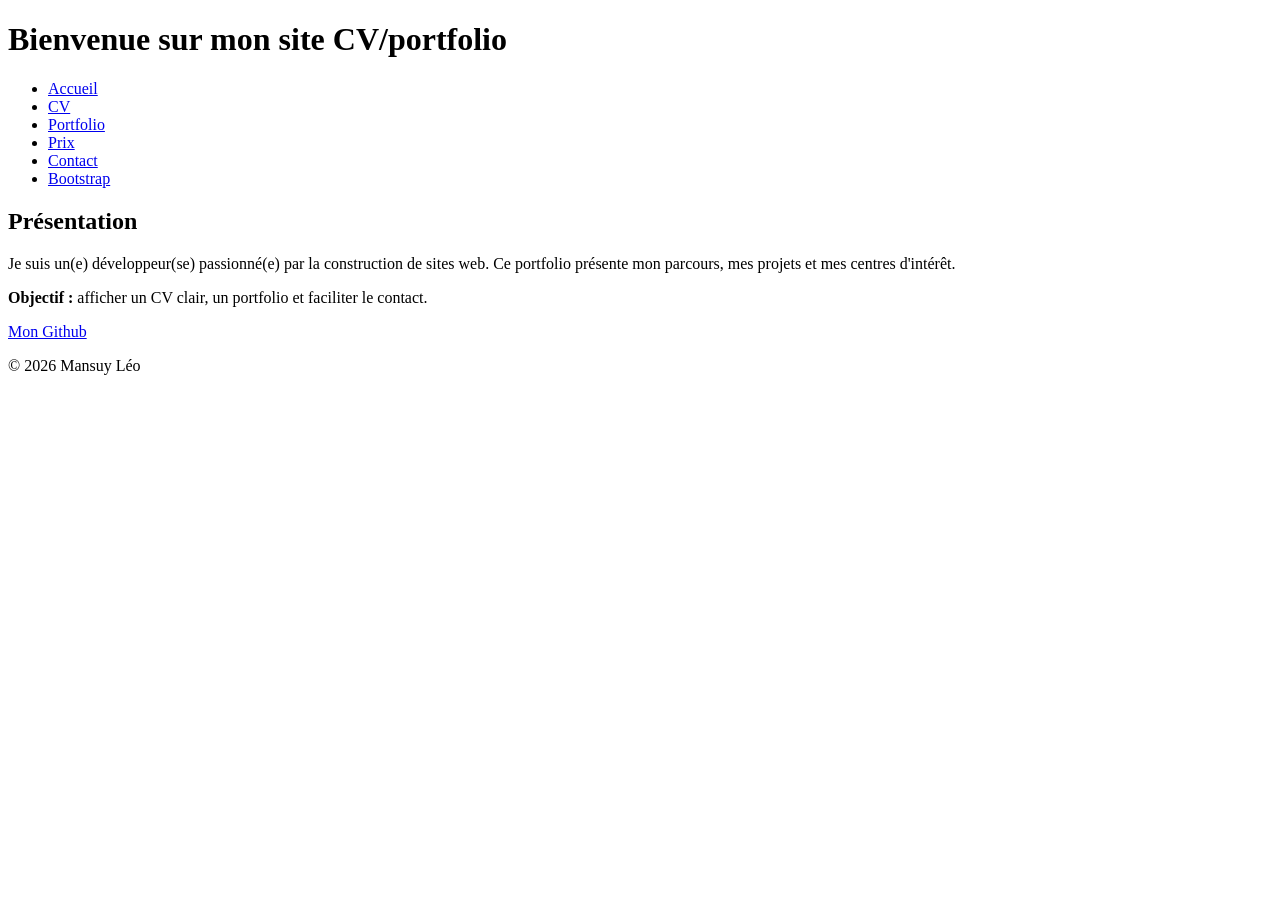
==== index.html @ 722bcb92 "description" ====
<!DOCTYPE html>
<html lang="fr">
<head>
  <meta charset="UTF-8">
  <meta name="viewport" content="width=device-width, initial-scale=1.0">
  <title>Accueil | CV Portfolio</title>
  <link rel="icon" href="img/favicon.jpg" type="image/jpeg">
</head>
<body>
  <!-- Page d'accueil du site CV/portfolio -->
  <header>
    <h1>Bienvenue sur mon site CV/portfolio</h1>
  </header>

  <nav>
    <ul>
      <li><a href="index.html">Accueil</a></li>
      <li><a href="cv.html">CV</a></li>
      <li><a href="portfolio.html">Portfolio</a></li>
      <li><a href="price.html">Prix</a></li>
      <li><a href="contact.html">Contact</a></li>
      <li><a href="bootstrap.html">Bootstrap</a></li>
    </ul>
  </nav>

  <main>
    <section>
      <h2>Présentation</h2>
      <p>Je suis un(e) développeur(se) passionné(e) par la construction de sites web. Ce portfolio présente mon parcours, mes projets et mes centres d'intérêt.</p>
      <p><strong>Objectif :</strong> afficher un CV clair, un portfolio et faciliter le contact.</p>
      <p><a href="https://github.com/MansuyLeo">Mon Github</a></p>
    </section>
  </main>

  <footer>
    <p>© 2026 Mansuy Léo</p>
  </footer>
</body>
</html>
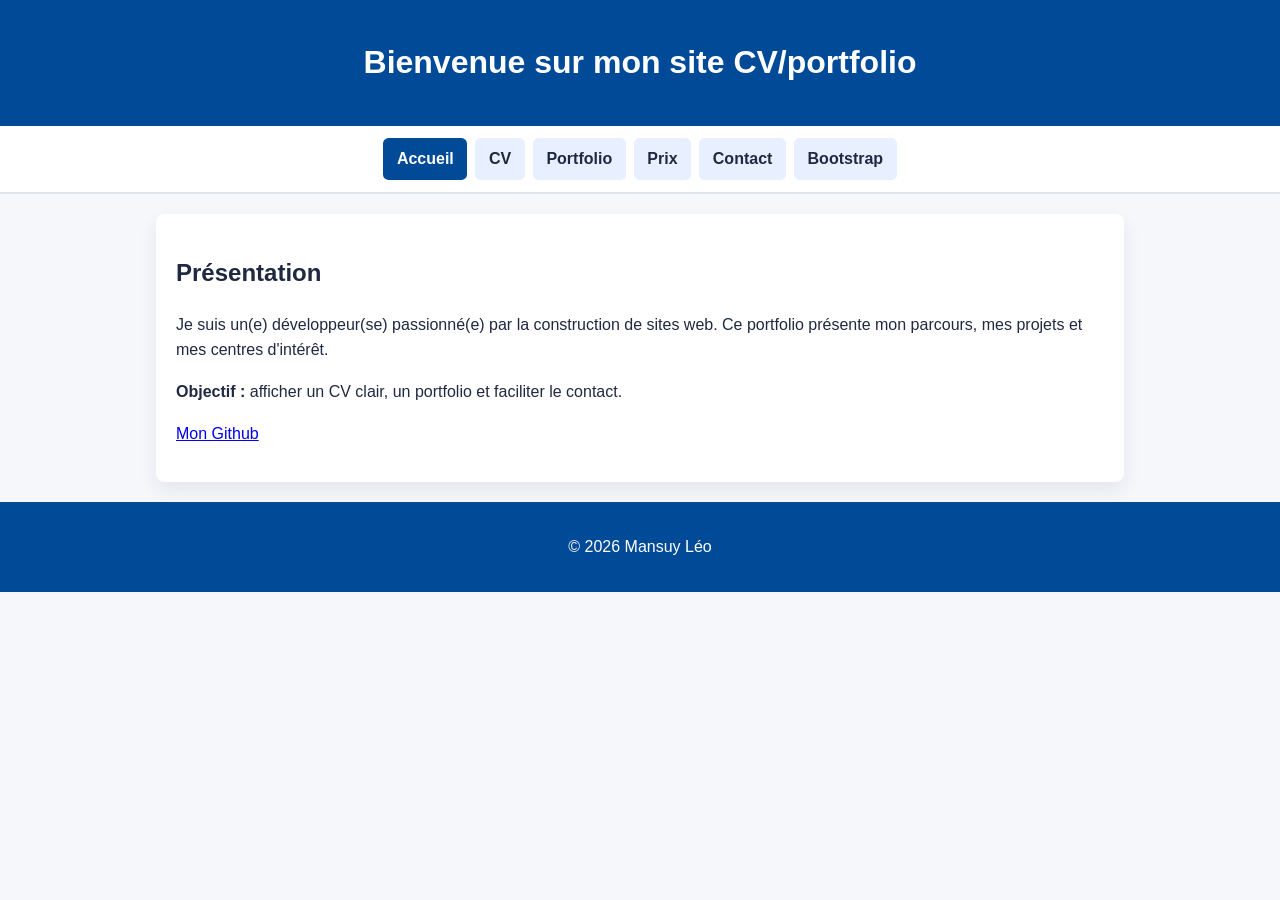
==== commit ff149491: "Ajout du menu + footer dynamiques en JS + fichiers partiels" ====
--- a/index.html
+++ b/index.html
@@ -5,6 +5,7 @@
   <meta name="viewport" content="width=device-width, initial-scale=1.0">
   <title>Accueil | CV Portfolio</title>
   <link rel="icon" href="img/favicon.jpg" type="image/jpeg">
+  <link rel="stylesheet" href="styles.css">
 </head>
 <body>
   <!-- Page d'accueil du site CV/portfolio -->
@@ -12,16 +13,7 @@
     <h1>Bienvenue sur mon site CV/portfolio</h1>
   </header>
 
-  <nav>
-    <ul>
-      <li><a href="index.html">Accueil</a></li>
-      <li><a href="cv.html">CV</a></li>
-      <li><a href="portfolio.html">Portfolio</a></li>
-      <li><a href="price.html">Prix</a></li>
-      <li><a href="contact.html">Contact</a></li>
-      <li><a href="bootstrap.html">Bootstrap</a></li>
-    </ul>
-  </nav>
+  <nav id="site-nav" aria-label="Navigation principale"></nav>
 
   <main>
     <section>
@@ -32,8 +24,7 @@
     </section>
   </main>
 
-  <footer>
-    <p>© 2026 Mansuy Léo</p>
-  </footer>
+  <footer id="site-footer"></footer>
+  <script src="include.js"></script>
 </body>
 </html>
--- a/styles.css
+++ b/styles.css
@@ -0,0 +1,115 @@
+/* styles.css pour CV Portfolio */
+
+/* Global reset de placements et comparaison de taille sur tous les éléments */
+* {
+  box-sizing: border-box;
+}
+
+/* Style global du body : typographie, couleurs de fond et interlignes */
+body {
+  margin: 0;
+  font-family: "Segoe UI", Tahoma, Geneva, Verdana, sans-serif;
+  background: #f5f7fb;
+  color: #1f2941;
+  line-height: 1.6;
+}
+
+/* En-tête et pied de page avec couleur de fond identique et texte centré */
+header, footer {
+  background: #004a97;
+  color: white;
+  text-align: center;
+  padding: 1rem;
+}
+
+/* Barre de navigation blanche avec bordure inférieure */
+nav {
+  background: #ffffff;
+  border-bottom: 2px solid #e0e4ee;
+}
+
+/* Menu horizontal centré, sans puces et espacement entre items */
+nav ul {
+  display: flex;
+  flex-wrap: wrap;
+  justify-content: center;
+  gap: 0.5rem;
+  list-style: none;
+  margin: 0;
+  padding: 0.75rem;
+}
+
+/* Style des liens de navigation : bouton clean avec arrondi */
+nav a {
+  display: block;
+  text-decoration: none;
+  color: #1f2941;
+  background: #e8efff;
+  padding: 0.5rem 0.85rem;
+  border-radius: 0.35rem;
+  font-weight: 600;
+}
+
+/* Effet hover sur les liens de navigation */
+nav a:hover {
+  background: #c7d9ff;
+}
+
+/* Etat actif du lien du menu */
+nav a.active {
+  background: #004a97;
+  color: #ffffff;
+}
+
+/* Conteneur principal centré avec largeur max et marges */
+main {
+  max-width: 1000px;
+  margin: 1.25rem auto;
+  padding: 0 1rem;
+}
+
+/* Style des sections : fond blanc, ombre, arrondi */
+section {
+  background: white;
+  border-radius: 0.5rem;
+  box-shadow: 0 8px 18px rgba(31, 41, 65, 0.08);
+  padding: 1.25rem;
+}
+
+/* Blocs article : séparation visuelle et espacement bas */
+article {
+  margin-bottom: 1rem;
+  padding-bottom: 1rem;
+  border-bottom: 1px dashed #d8dded;
+}
+
+/* Dernier article sans bord bas doublon */
+article:last-child {
+  border-bottom: none;
+  margin-bottom: 0;
+  padding-bottom: 0;
+}
+
+/* Titres d'articles accentués en bleu foncé */
+article h3 {
+  color: #00346f;
+  margin-bottom: 0.5rem;
+}
+
+/* Images responsives et bien disposées dans chaque article */
+article img {
+  max-width: 100%;
+  height: auto;
+  border-radius: 0.4rem;
+  display: block;
+  margin: 0.5rem 0;
+}
+
+/* Adaptation mobile pour menu de navigation vertical */
+@media (max-width: 640px) {
+  nav ul {
+    flex-direction: column;
+    align-items: stretch;
+  }
+}
+
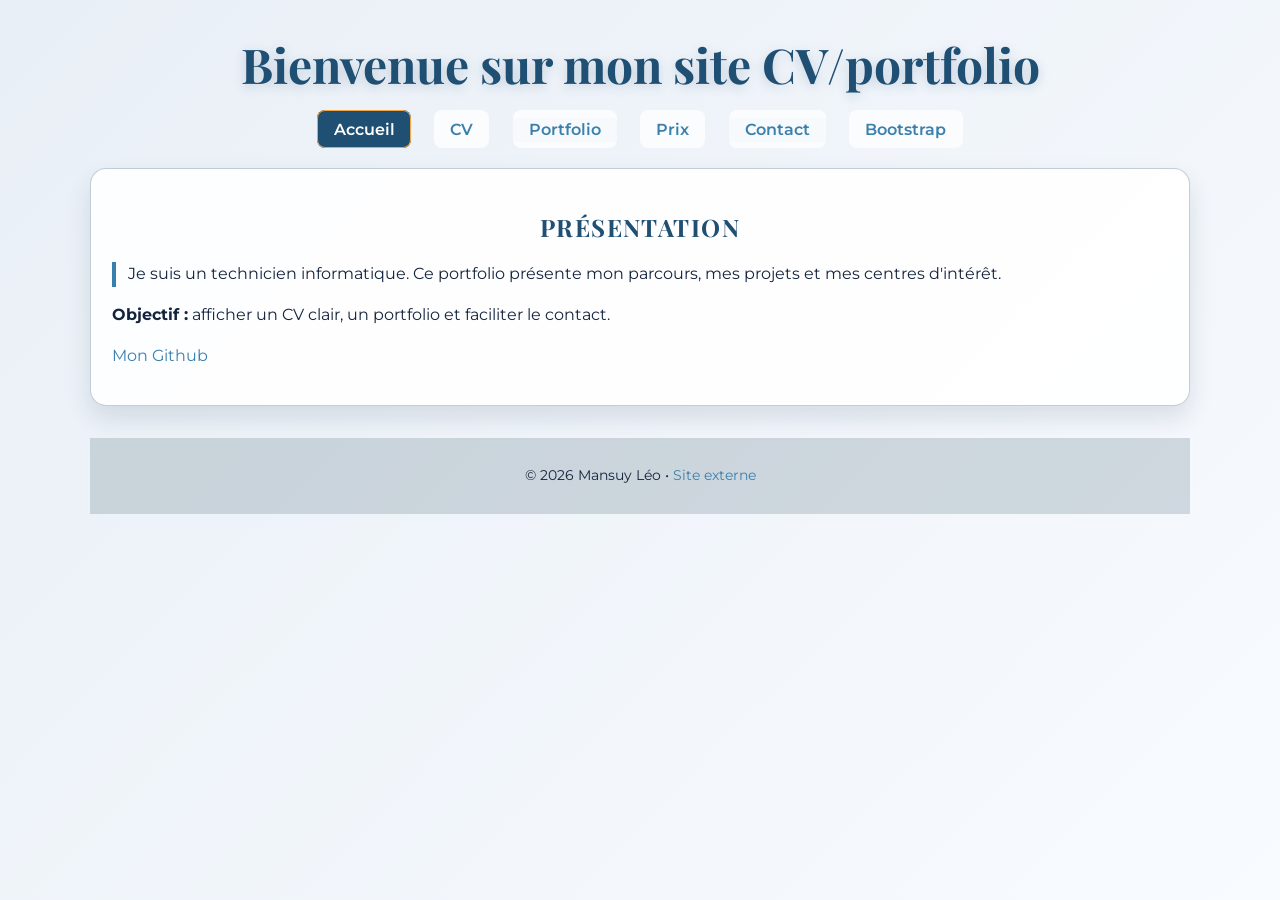
==== commit 96053e92: "day 2 tp fil rouge, css customizations" ====
--- a/index.html
+++ b/index.html
@@ -5,7 +5,7 @@
   <meta name="viewport" content="width=device-width, initial-scale=1.0">
   <title>Accueil | CV Portfolio</title>
   <link rel="icon" href="img/favicon.jpg" type="image/jpeg">
-  <link rel="stylesheet" href="styles.css">
+  <link rel="stylesheet" href="css/style.css">
 </head>
 <body>
   <!-- Page d'accueil du site CV/portfolio -->
@@ -18,7 +18,7 @@
   <main>
     <section>
       <h2>Présentation</h2>
-      <p>Je suis un(e) développeur(se) passionné(e) par la construction de sites web. Ce portfolio présente mon parcours, mes projets et mes centres d'intérêt.</p>
+      <p>Je suis un technicien informatique. Ce portfolio présente mon parcours, mes projets et  mes centres d'intérêt.</p>
       <p><strong>Objectif :</strong> afficher un CV clair, un portfolio et faciliter le contact.</p>
       <p><a href="https://github.com/MansuyLeo">Mon Github</a></p>
     </section>
@@ -27,4 +27,4 @@
   <footer id="site-footer"></footer>
   <script src="include.js"></script>
 </body>
-</html>+</html>
--- a/css/style.css
+++ b/css/style.css
@@ -0,0 +1,292 @@
+﻿/* Global identity styles */
+@import url('https://fonts.googleapis.com/css2?family=Montserrat:wght@300;400;500;600;700&family=Playfair+Display:wght@400;500;600;700&display=swap');
+
+:root {
+  --bg-from: #e9eff6;
+  --bg-to: #f8fbff;
+  --text-main: #14243d;
+  --text-muted: #556b81;
+  --brand-primary: #1f4f73;
+  --brand-secondary: #3b80ad;
+  --brand-accent: #f2a545;
+  --card-bg: rgba(255, 255, 255, 0.9);
+  --border-soft: rgba(58, 89, 118, 0.3);
+  --shadow-soft: 0 12px 25px rgba(19, 40, 62, 0.12);
+}
+
+* {
+  box-sizing: border-box;
+}
+
+html, body {
+  margin: 0;
+  padding: 0;
+  min-height: 100%;
+  scroll-behavior: smooth;
+}
+
+body {
+  font-family: 'Montserrat', Arial, Helvetica, sans-serif;
+  color: var(--text-main);
+  background: linear-gradient(135deg, var(--bg-from), var(--bg-to));
+  line-height: 1.55;
+  padding: 1.2rem;
+}
+
+/* Scrollbar custom */
+*::-webkit-scrollbar {
+  width: 12px;
+}
+*::-webkit-scrollbar-track {
+  background: rgba(229, 239, 248, 0.85);
+  border-radius: 999px;
+}
+*::-webkit-scrollbar-thumb {
+  background: rgba(62, 134, 181, 0.78);
+  border-radius: 999px;
+  border: 3px solid rgba(229, 239, 248, 0.8);
+}
+*::-webkit-scrollbar-thumb:hover {
+  background: rgba(62, 134, 181, 1);
+}
+
+* {
+  scrollbar-color: rgba(62, 134, 181, 0.8) rgba(229, 239, 248, 0.85);
+  scrollbar-width: thin;
+}
+
+main,
+header,
+footer {
+  width: min(100%, 1100px);
+  margin: 0 auto;
+}
+
+header h1 {
+  font-family: 'Playfair Display', serif;
+  font-size: clamp(2rem, 5vw, 3rem);
+  color: var(--brand-primary);
+  text-align: center;
+  margin: 0.5rem 0 1rem;
+  text-shadow: 0 3px 12px rgba(31, 70, 108, 0.2);
+}
+
+h1, h2, h3, h4, h5, h6 {
+  font-family: 'Playfair Display', serif;
+  color: var(--brand-primary);
+  margin-top: 1.2rem;
+  margin-bottom: 0.6rem;
+}
+
+p, li, label, input, button {
+  color: var(--text-main);
+}
+
+a {
+  color: var(--brand-secondary);
+  text-decoration: none;
+  transition: color .2s ease;
+}
+
+a:hover, a:focus {
+  color: var(--brand-accent);
+  text-decoration: underline;
+}
+
+nav {
+  margin: 0 auto 1.2rem;
+}
+
+nav ul {
+  padding: 0;
+  margin: 0;
+  text-align: center;
+}
+
+nav li {
+  display: inline-block;
+  margin: 0 0.6rem;
+}
+
+nav a {
+  font-weight: 600;
+  padding: 0.55rem 0.95rem;
+  border-radius: 0.5rem;
+  border: 1px solid transparent;
+  background: rgba(255,255,255,0.75);
+  transition: all 0.2s ease;
+}
+
+nav a:hover,
+nav a:focus {
+  background: var(--brand-secondary);
+  color: #fff;
+  text-decoration: none;
+}
+
+nav a.active,
+nav a[aria-current='page'] {
+  color: #fff;
+  background: var(--brand-primary);
+  border-color: var(--brand-accent);
+}
+
+section {
+  margin: 1.6rem auto;
+  padding: 1.3rem;
+  background: var(--card-bg);
+  border: 1px solid var(--border-soft);
+  border-radius: 1rem;
+  box-shadow: var(--shadow-soft);
+}
+
+section h2 {
+  text-align: center;
+  text-transform: uppercase;
+  letter-spacing: 0.06em;
+}
+
+.jump {
+  display: inline-block;
+  margin-bottom: 0.8rem;
+  color: var(--brand-primary);
+  font-weight: 600;
+  text-decoration: underline;
+}
+
+.jump:hover,
+.jump:focus {
+  color: var(--brand-secondary);
+}
+
+section p,
+section ul,
+section li {
+  text-align: left;
+}
+
+section ul {
+  margin: 0.7rem 0;
+  padding-left: 1.2rem;
+}
+
+section ul li {
+  padding: 0.35rem 0;
+  margin-bottom: 0.35rem;
+  line-height: 1.45;
+}
+
+section > p:first-of-type {
+  border-left: 4px solid var(--brand-secondary);
+  padding-left: 0.75rem;
+}
+
+ul li:nth-child(odd) {
+  background-color: rgba(59, 128, 173, 0.08);
+}
+
+section article {
+  border: 1px solid var(--border-soft);
+  padding: 0.95rem;
+  margin: 0 0 1rem;
+  border-radius: 0.65rem;
+  background: rgba(255, 255, 255, 0.95);
+  box-shadow: 0 8px 18px rgba(24, 46, 72, 0.13);
+  max-width: 770px;
+}
+
+section.portfolio-section {
+  align-items: center;
+}
+
+section.portfolio-section article {
+  width: 90%;
+  max-width: 760px;
+  margin: 0 auto 1rem;
+}
+
+section.portfolio-section article img {
+  width: 100%;
+  max-width: 700px;
+  height: auto;
+  display: block;
+  margin: 0.6rem auto;
+  border-radius: 0.5rem;
+}
+
+section article img {
+  width: 100%;
+  height: auto;
+  display: block;
+  border-radius: 0.5rem;
+  margin: 0.6rem 0;
+}
+
+section.portfolio-section article img {
+  max-width: 720px;
+  margin: 0.6rem auto;
+}
+
+/* Classe étrange mais utile */
+.banana {
+  display: inline-block;
+  border: 2px dashed var(--brand-accent);
+  background-color: rgba(242, 165, 69, 0.12);
+  padding: 0.4rem 0.75rem;
+  border-radius: 0.45rem;
+  color: var(--brand-primary);
+  font-weight: 700;
+}
+
+.pixel {
+  font-family: monospace;
+  letter-spacing: 0.07em;
+}
+
+.zen {
+  font-style: italic;
+  color: var(--text-muted);
+}
+
+input, textarea, button {
+  font-family: 'Montserrat', Arial, sans-serif;
+}
+
+button:hover {
+  background-color: var(--brand-secondary);
+  color: #fff;
+  cursor: pointer;
+}
+
+/* Sélecteurs avancés */
+section.experiences ul li::before {
+  content: "💼";
+  margin-right: 0.5rem;
+}
+
+section:not(.experiences) > h2 {
+  text-transform: uppercase;
+}
+
+article h3 + p {
+  margin-top: 0.3rem;
+}
+
+footer {
+  margin-top: 2rem;
+  padding: 0.8rem 1rem;
+  background: rgba(38, 70, 83, 0.18);
+  color: var(--text-muted);
+  font-size: 0.88em;
+  text-align: center;
+}
+
+footer a {
+  color: var(--brand-secondary);
+}
+
+footer a:hover,
+footer a:focus {
+  color: var(--brand-accent);
+  text-decoration: underline;
+}
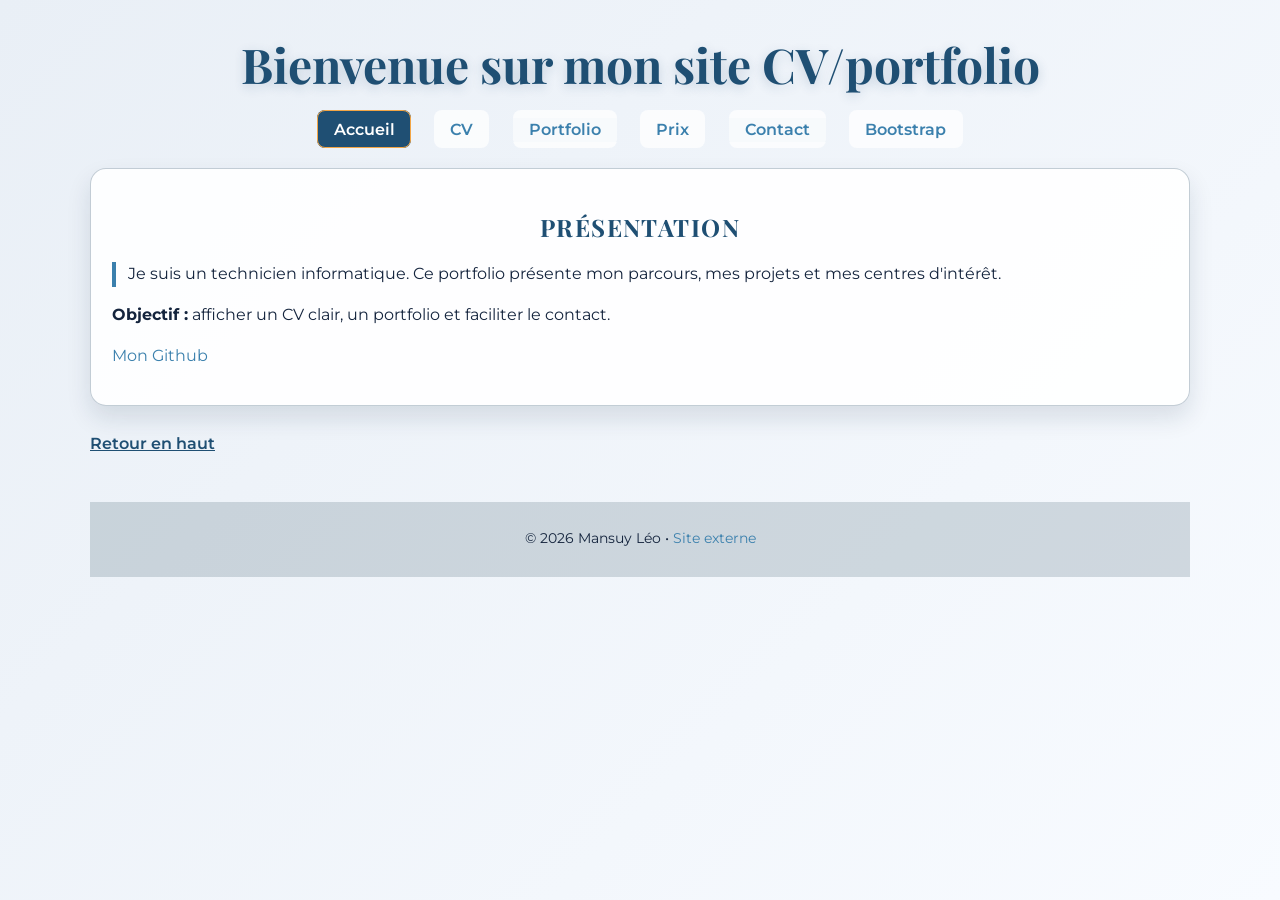
==== commit bd30e8f2: "day 2 add top anchor on all pages" ====
--- a/index.html
+++ b/index.html
@@ -7,7 +7,7 @@
   <link rel="icon" href="img/favicon.jpg" type="image/jpeg">
   <link rel="stylesheet" href="css/style.css">
 </head>
-<body>
+<body id="top">
   <!-- Page d'accueil du site CV/portfolio -->
   <header>
     <h1>Bienvenue sur mon site CV/portfolio</h1>
@@ -22,6 +22,8 @@
       <p><strong>Objectif :</strong> afficher un CV clair, un portfolio et faciliter le contact.</p>
       <p><a href="https://github.com/MansuyLeo">Mon Github</a></p>
     </section>
+    
+    <p><a href="#top" class="jump">Retour en haut</a></p>
   </main>
 
   <footer id="site-footer"></footer>
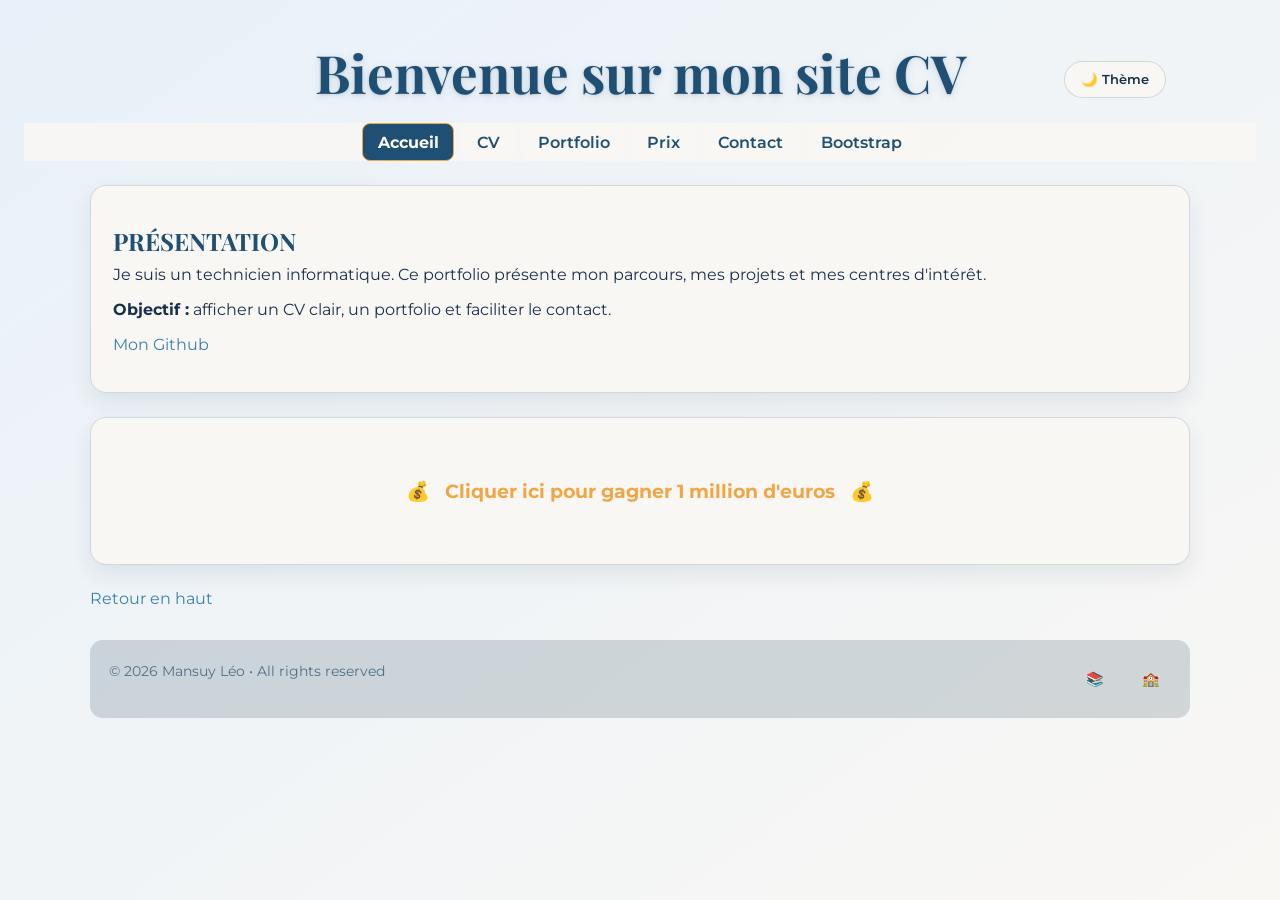
==== commit 7ac67f36: "TP Fil Rouge 3: Box Model, Flexbox et Grid + Bonus Features IMPLÉMENTATIONS PRINCIPALES:  1. NAVIGAT" ====
--- a/index.html
+++ b/index.html
@@ -10,7 +10,8 @@
 <body id="top">
   <!-- Page d'accueil du site CV/portfolio -->
   <header>
-    <h1>Bienvenue sur mon site CV/portfolio</h1>
+    <button id="theme-toggle" aria-label="Changer de thème">🌙 Thème</button>
+    <h1>Bienvenue sur mon site CV</h1>
   </header>
 
   <nav id="site-nav" aria-label="Navigation principale"></nav>
@@ -22,6 +23,16 @@
       <p><strong>Objectif :</strong> afficher un CV clair, un portfolio et faciliter le contact.</p>
       <p><a href="https://github.com/MansuyLeo">Mon Github</a></p>
     </section>
+
+    <!-- Pour la petite blague rickroll -->
+    <section>
+      <p id="million-blague" class="money-blague">
+        <span class="money-emoji">💰</span>
+        Cliquer ici pour gagner 1 million d'euros
+        <span class="money-emoji">💰</span>
+      </p>
+      <div id="rickroll-container" class="hidden"></div>
+    </section>
     
     <p><a href="#top" class="jump">Retour en haut</a></p>
   </main>
--- a/css/style.css
+++ b/css/style.css
@@ -1,39 +1,607 @@
-﻿/* Global identity styles */
+﻿/*
+  style.css
+  Optimisation finale pour le projet de CV/portfolio
+  - 2 polices Google (Montserrat + Playfair Display)
+  - layout global, nav, sections, portfolio, footer
+  - pseudo-classes : hover, focus / sélecteurs avancés
+  - scrollbar personnalisée
+*/
+
+/* Import Google Fonts */
 @import url('https://fonts.googleapis.com/css2?family=Montserrat:wght@300;400;500;600;700&family=Playfair+Display:wght@400;500;600;700&display=swap');
 
+/* Animations */
+@keyframes pulse {
+  0%, 100% { opacity: 1; }
+  50% { opacity: 0.7; }
+}
+
+@keyframes slideInDown {
+  from {
+    opacity: 0;
+    transform: translateY(-20px);
+  }
+  to {
+    opacity: 1;
+    transform: translateY(0);
+  }
+}
+
+@keyframes scaleInUp {
+  from {
+    opacity: 0;
+    transform: scale(0.9) translateY(20px);
+  }
+  to {
+    opacity: 1;
+    transform: scale(1) translateY(0);
+  }
+}
+
+@keyframes shimmer {
+  0%, 100% { text-shadow: 0 0 10px rgba(242, 165, 69, 0.5); }
+  50% { text-shadow: 0 0 20px rgba(242, 165, 69, 0.8); }
+}
+
+@keyframes bounce {
+  0%, 100% { transform: translateY(0); }
+  50% { transform: translateY(-10px); }
+}
+
+@keyframes moneyRotate {
+  0% { transform: rotate(0deg); }
+  100% { transform: rotate(360deg); }
+}
+
 :root {
-  --bg-from: #e9eff6;
-  --bg-to: #f8fbff;
-  --text-main: #14243d;
-  --text-muted: #556b81;
+  --bg-from: #e8f1f9;
+  --bg-to: #f9f7f4;
+  --text-main: #1a2f4c;
+  --text-muted: #546e86;
   --brand-primary: #1f4f73;
   --brand-secondary: #3b80ad;
   --brand-accent: #f2a545;
-  --card-bg: rgba(255, 255, 255, 0.9);
-  --border-soft: rgba(58, 89, 118, 0.3);
-  --shadow-soft: 0 12px 25px rgba(19, 40, 62, 0.12);
-}
-
+  --card-bg: rgba(249, 247, 244, 0.96);
+  --border-soft: rgba(58, 89, 118, 0.2);
+  --shadow-soft: 0 10px 22px rgba(19, 40, 62, 0.08);
+  --white-warm: #f9f7f4;
+  --black-warm: #2a2520;
+  --transition-smooth: 0.3s cubic-bezier(0.4, 0, 0.2, 1);
+}
+
+body.dark-theme {
+  --bg-from: #1a1815;
+  --bg-to: #2a2520;
+  --text-main: #e8e6e1;
+  --text-muted: #b8b4aa;
+  --brand-primary: #8bc9f0;
+  --brand-secondary: #6db5e8;
+  --brand-accent: #f2a545;
+  --card-bg: rgba(42, 37, 32, 0.88);
+  --border-soft: rgba(232, 230, 225, 0.1);
+  --shadow-soft: 0 10px 22px rgba(0, 0, 0, 0.3);
+  --footer-bg: rgba(50, 45, 40, 0.5);
+}
+
+/* Modèle de boîte global */
 * {
   box-sizing: border-box;
 }
 
-html, body {
+/* Scrolling fluide global */
+html {
+  scroll-behavior: smooth;
+}
+
+/* Style généraux du body */
+body {
   margin: 0;
-  padding: 0;
-  min-height: 100%;
-  scroll-behavior: smooth;
-}
-
-body {
+  padding: 1.5rem;
   font-family: 'Montserrat', Arial, Helvetica, sans-serif;
   color: var(--text-main);
-  background: linear-gradient(135deg, var(--bg-from), var(--bg-to));
-  line-height: 1.55;
+  background: linear-gradient(145deg, var(--bg-from), var(--bg-to));
+  min-height: 100vh;
+  transition: background 0.5s ease, color 0.5s ease;
+}
+
+/* Mise en page centrée et max width */
+main,
+header,
+section,
+footer {
+  max-width: 1100px;
+  margin: 0 auto;
+}
+
+/* Titres principaux / h1 */
+header h1 {
+  font-family: 'Playfair Display', serif;
+  font-size: clamp(2.2rem, 5vw, 3.3rem);
+  color: var(--brand-primary);
+  text-align: center;
+  margin: 0.8rem 0 1rem;
+  text-shadow: 0 1px 3px rgba(31, 70, 108, 0.15), 0 2px 10px rgba(31, 70, 108, 0.12);
+  animation: slideInDown 0.6s ease-out;
+}
+
+/* Bouton de changement de thème */
+#theme-toggle {
+  position: absolute;
+  top: 1.5rem;
+  right: 1.5rem;
+  padding: 0.6rem 1rem;
+  border: 1px solid var(--border-soft);
+  border-radius: 99px;
+  background: var(--card-bg);
+  color: var(--text-main);
+  font-weight: 600;
+  cursor: pointer;
+  transition: all var(--transition-smooth);
+  z-index: 101;
+  animation: slideInDown 0.6s ease-out 0.1s both;
+}
+
+#theme-toggle:hover {
+  background: var(--brand-secondary);
+  color: #fff;
+  transform: rotate(20deg) scale(1.05);
+  box-shadow: 0 4px 12px rgba(59, 128, 173, 0.3);
+}
+
+header {
+  position: relative;
+}
+
+/* Titres secondaires */
+h1, h2, h3, h4, h5, h6 {
+  font-family: 'Playfair Display', serif;
+  color: var(--brand-primary);
+  margin: 1rem 0 0.5rem;
+}
+
+/* Paragraphe
+   - espacement standard
+*/
+p {
+  margin: 0 0 1rem;
+}
+
+/* Liens globaux */
+a {
+  color: var(--brand-secondary);
+  text-decoration: none;
+  transition: color var(--transition-smooth), text-shadow var(--transition-smooth);
+}
+
+a:hover,
+a:focus {
+  color: var(--brand-accent);
+  text-shadow: 0 0 10px rgba(242, 165, 69, 0.3);
+}
+
+/* Navigation et menu */
+nav {
+  margin-bottom: 1.4rem;
+  position: sticky;
+  top: 0;
+  z-index: 100;
+  background: var(--card-bg);
+  transition: background var(--transition-smooth);
+}
+
+nav ul {
+  display: flex; /* menu en ligne (flex), super bonus */
+  flex-wrap: wrap;
+  justify-content: center;
+  gap: 0.45rem;
+  list-style: none; /* suppression des puces */
+  padding: 0;
+  margin: 0;
+}
+
+nav li {
+  margin: 0;
+}
+
+nav a {
+  display: inline-block;
+  padding: 0.55rem 0.9rem;
+  border-radius: 0.5rem;
+  background: var(--card-bg);
+  border: 1px solid transparent;
+  font-weight: 600;
+  color: var(--brand-primary);
+  text-decoration: none;
+  transition: background var(--transition-smooth), color var(--transition-smooth), transform var(--transition-smooth);
+}
+
+nav a:hover,
+nav a:focus {
+  background: var(--brand-secondary);
+  color: #fff;
+  transform: translateY(-2px);
+}
+
+/* Lien actif du menu */
+nav a.active,
+nav a[aria-current='page'] {
+  background: var(--brand-primary);
+  color: #fff;
+  border-color: var(--brand-accent);
+  font-weight: 700; /* accent mise en valeur de la page courante */
+}
+
+/* Sections communes */
+section {
+  background: var(--card-bg);
+  border-radius: 1rem;
+  border: 1px solid var(--border-soft);
+  box-shadow: var(--shadow-soft);
+  padding: 1.4rem;
+  margin: 1.5rem 0; /* espace entre sections */
+  transition: background var(--transition-smooth), border-color var(--transition-smooth), box-shadow var(--transition-smooth);
+}
+
+/* Contenu des sections centré */
+.section-content {
+  max-width: 960px;
+  margin: 0 auto;
+}
+
+/* Listes harmonisées */
+section ul {
+  margin: 0.8rem 0;
+  padding-left: 1.2rem;
+}
+
+section li {
+  margin-bottom: 0.5rem;
+  line-height: 1.5;
+}
+
+/* Sélecteur avancé : h2 dans sections non experiences */
+section:not(.experiences) > h2 {
+  text-transform: uppercase;
+}
+
+/* Article (couvre section contenu) */
+article h3 + p {
+  margin-top: 0.35rem;
+}
+
+/* Portfolio / Hobbies */
+.portfolio-section {
+  display: flex;
+  flex-wrap: wrap;
+  justify-content: center;
+  gap: 1.5rem;
+}
+
+.portfolio-section h2 {
+  width: 100%;
+  text-align: center;
+}
+
+/* Classe réutilisable pour les boîtes du portfolio */
+.hobby-box {
+  flex: 0 1 calc(33.333% - 1rem);
   padding: 1.2rem;
-}
-
-/* Scrollbar custom */
+  border: 1px solid var(--border-soft);
+  border-radius: 0.8rem;
+  background: var(--card-bg);
+  box-shadow: 0 2px 6px rgba(19, 40, 62, 0.06);
+  transition: box-shadow var(--transition-smooth), transform var(--transition-smooth), background var(--transition-smooth);
+  animation: scaleInUp 0.5s ease-out;
+}
+
+.hobby-box:nth-of-type(1) {
+  animation-delay: 0s;
+}
+
+.hobby-box:nth-of-type(2) {
+  animation-delay: 0.1s;
+}
+
+.hobby-box:nth-of-type(3) {
+  animation-delay: 0.2s;
+}
+
+.hobby-box:nth-of-type(4) {
+  animation-delay: 0.3s;
+}
+
+.hobby-box:nth-of-type(5) {
+  animation-delay: 0.4s;
+}
+
+.hobby-box:nth-of-type(6) {
+  animation-delay: 0.5s;
+}
+
+.hobby-box:hover {
+  box-shadow: 0 6px 16px rgba(19, 40, 62, 0.12);
+  transform: translateY(-2px) scale(1.01);
+}
+
+/* Mise en valeur du premier et dernier item */
+.hobby-box:first-of-type {
+  border: 2px solid var(--brand-accent);
+  box-shadow: 0 4px 12px rgba(242, 165, 69, 0.15);
+}
+
+.favorite-badge {
+  display: block;
+  font-size: 0.75rem;
+  font-weight: 700;
+  color: var(--brand-accent);
+  margin-bottom: 0.5rem;
+  text-transform: uppercase;
+  letter-spacing: 0.05em;
+}
+
+.hobby-box:nth-of-type(3) {
+  transform: scale(1.02);
+}
+
+.hobby-box:nth-of-type(3):hover {
+  transform: translateY(-2px) scale(1.03);
+}
+
+.hobby-box:last-of-type {
+  opacity: 0.95;
+}
+
+.hobby-box img {
+  width: 100%;
+  height: auto;
+  display: block;
+  object-fit: cover;
+  border-radius: 0.5rem;
+  margin-bottom: 0.8rem;
+}
+
+.hobby-box h3 {
+  margin: 0.5rem 0;
+  font-size: 1.1rem;
+}
+
+.hobby-box p {
+  margin: 0;
+  font-size: 0.95rem;
+  color: var(--text-muted);
+}
+
+/* Responsive pour tablette */
+@media (max-width: 960px) {
+  .hobby-box {
+    flex: 0 1 calc(50% - 0.75rem);
+  }
+}
+
+/* Responsive pour mobile */
+@media (max-width: 600px) {
+  .hobby-box {
+    flex: 0 1 100%;
+  }
+}
+
+.portfolio-grid {
+  display: grid;
+  grid-template-columns: repeat(auto-fit, minmax(240px, 1fr));
+  gap: 1rem;
+}
+
+.portfolio-item {
+  border: 1px solid var(--border-soft);
+  border-radius: 0.75rem;
+  overflow: hidden;
+  background: var(--card-bg);
+  box-shadow: 0 6px 14px rgba(19, 40, 62, 0.08);
+}
+
+.portfolio-item img {
+  width: 100%;
+  height: auto;
+  display: block;
+  object-fit: cover; /* gestion taille image */
+}
+
+.portfolio-item-content {
+  padding: 0.9rem;
+}
+
+/* Classe étrange mais utile */
+.banana,
+.pixel,
+.zen {
+  display: inline-block;
+  margin: 0.3rem 0;
+  padding: 0.35rem 0.7rem;
+  border-radius: 0.35rem;
+}
+
+.banana {
+  border: 2px dashed var(--brand-accent);
+  background: rgba(242, 165, 69, 0.14);
+  color: #704405;
+  font-weight: 700;
+}
+
+.pixel {
+  font-family: 'Courier New', Courier, monospace;
+  letter-spacing: 0.08em;
+  border: 1px solid rgba(20, 35, 56, 0.3);
+}
+
+.zen {
+  font-style: italic;
+  color: var(--text-muted);
+}
+
+/* Formulaire avec Grid */
+.contact-form {
+  display: grid;
+  grid-template-columns: 1fr 1fr;
+  gap: 1.2rem;
+  max-width: 600px;
+  margin: 0 auto;
+}
+
+.contact-form .form-group {
+  display: flex;
+  flex-direction: column;
+}
+
+.contact-form .form-group.full-width {
+  grid-column: 1 / -1;
+}
+
+.form-group label {
+  font-weight: 600;
+  margin-bottom: 0.4rem;
+  color: var(--text-main);
+}
+
+.form-group input,
+.form-group textarea,
+.form-group select {
+  padding: 0.7rem;
+  border: 1px solid var(--border-soft);
+  border-radius: 0.5rem;
+  font-family: 'Montserrat', Arial, Helvetica, sans-serif;
+  font-size: 0.95rem;
+  transition: border-color var(--transition-smooth), box-shadow var(--transition-smooth), background var(--transition-smooth);
+}
+
+.form-group input:focus,
+.form-group textarea:focus,
+.form-group select:focus {
+  outline: none;
+  border-color: var(--brand-secondary);
+  box-shadow: 0 0 0 3px rgba(59, 128, 173, 0.1);
+}
+
+.form-group textarea {
+  resize: vertical;
+  min-height: 120px;
+}
+
+/* Validation native */
+.form-group input:valid,
+.form-group textarea:valid,
+.form-group select:valid {
+  border-color: #4caf50;
+}
+
+.form-group input:invalid:not(:placeholder-shown),
+.form-group textarea:invalid:not(:placeholder-shown),
+.form-group select:invalid:not(:placeholder-shown) {
+  border-color: #f44336;
+}
+
+/* Form controls : visuel cohérent */
+input,
+textarea,
+select {
+  font-family: 'Montserrat', Arial, Helvetica, sans-serif;
+}
+
+.contact-form button {
+  grid-column: 1 / -1;
+  padding: 0.8rem 1.5rem;
+  border: none;
+  border-radius: 0.5rem;
+  background-color: var(--brand-primary);
+  color: #fff;
+  font-weight: 600;
+  cursor: pointer;
+  transition: background-color var(--transition-smooth), transform var(--transition-smooth), box-shadow var(--transition-smooth);
+}
+
+.contact-form button:hover {
+  background-color: var(--brand-secondary);
+  color: #fff;
+  cursor: pointer;
+  transform: translateY(-2px);
+  box-shadow: 0 6px 16px rgba(59, 128, 173, 0.3);
+}
+
+button {
+  font-family: 'Montserrat', Arial, Helvetica, sans-serif;
+}
+
+/* Footer */
+footer {
+  display: flex;
+  justify-content: space-between;
+  align-items: center;
+  flex-wrap: wrap;
+  gap: 1.5rem;
+  font-size: 0.88em;
+  margin: 2rem auto 0;
+  padding: 1.2rem;
+  background: rgba(38, 70, 83, 0.18);
+  color: var(--text-muted);
+  border-radius: 0.8rem;
+  max-width: 1100px;
+  transition: background var(--transition-smooth), color var(--transition-smooth);
+}
+
+body.dark-theme footer {
+  background: var(--footer-bg);
+}
+
+footer .footer-left {
+  flex: 1 1 auto;
+  min-width: 200px;
+}
+
+footer .footer-right {
+  display: flex;
+  gap: 1rem;
+  align-items: center;
+  flex: 0 1 auto;
+}
+
+footer a {
+  color: var(--brand-secondary);
+  display: inline-flex;
+  align-items: center;
+  justify-content: center;
+  width: 40px;
+  height: 40px;
+  border-radius: 50%;
+  transition: background-color var(--transition-smooth), color var(--transition-smooth), transform var(--transition-smooth);
+}
+
+footer a:hover,
+footer a:focus {
+  background-color: var(--brand-secondary);
+  color: #fff;
+  transform: scale(1.15) rotateZ(360deg);
+}
+
+footer .footer-right a {
+  text-decoration: none;
+}
+
+@media (max-width: 600px) {
+  footer {
+    flex-direction: column;
+    text-align: center;
+  }
+
+  footer .footer-left {
+    width: 100%;
+  }
+
+  footer .footer-right {
+    width: 100%;
+    justify-content: center;
+  }
+}
+
+/* Scrollbar custom (bonus super) */
 *::-webkit-scrollbar {
   width: 12px;
 }
@@ -50,243 +618,72 @@
   background: rgba(62, 134, 181, 1);
 }
 
-* {
-  scrollbar-color: rgba(62, 134, 181, 0.8) rgba(229, 239, 248, 0.85);
-  scrollbar-width: thin;
-}
-
-main,
-header,
-footer {
-  width: min(100%, 1100px);
-  margin: 0 auto;
-}
-
-header h1 {
-  font-family: 'Playfair Display', serif;
-  font-size: clamp(2rem, 5vw, 3rem);
-  color: var(--brand-primary);
+/* Blague million d'euros - Animations */
+.money-blague {
+  font-size: 1.2em;
+  font-weight: 700;
+  color: var(--brand-accent);
+  cursor: pointer;
   text-align: center;
-  margin: 0.5rem 0 1rem;
-  text-shadow: 0 3px 12px rgba(31, 70, 108, 0.2);
-}
-
-h1, h2, h3, h4, h5, h6 {
-  font-family: 'Playfair Display', serif;
-  color: var(--brand-primary);
-  margin-top: 1.2rem;
-  margin-bottom: 0.6rem;
-}
-
-p, li, label, input, button {
-  color: var(--text-main);
-}
-
-a {
-  color: var(--brand-secondary);
-  text-decoration: none;
-  transition: color .2s ease;
-}
-
-a:hover, a:focus {
+  margin: 2em 0;
+  animation: shimmer 2s ease-in-out infinite, bounce 2s ease-in-out infinite;
+  transition: all var(--transition-smooth);
+}
+
+.money-blague:hover {
+  transform: scale(1.05);
+  filter: brightness(1.2);
+}
+
+.money-emoji {
+  display: inline-block;
+  animation: moneyRotate 3s linear infinite;
+  margin: 0 0.5em;
+}
+
+.money-emoji:nth-child(3) {
+  animation: moneyRotate 3s linear infinite reverse;
+}
+
+/* Classes d'état pour le rickroll et les éléments cachés */
+.hidden {
+  display: none;
+}
+
+.visible {
+  display: block;
+}
+
+#rickroll-container {
+  text-align: center;
+  margin-top: 2em;
+}
+
+.rickroll-video {
+  border-radius: 1rem;
+  box-shadow: 0 4px 16px rgba(0, 0, 0, 0.15);
+  max-width: 100%;
+  height: auto;
+}
+
+.rickroll-text {
+  font-size: 1.1em;
+  margin-top: 1em;
   color: var(--brand-accent);
-  text-decoration: underline;
-}
-
-nav {
-  margin: 0 auto 1.2rem;
-}
-
-nav ul {
-  padding: 0;
-  margin: 0;
-  text-align: center;
-}
-
-nav li {
-  display: inline-block;
-  margin: 0 0.6rem;
-}
-
-nav a {
-  font-weight: 600;
-  padding: 0.55rem 0.95rem;
-  border-radius: 0.5rem;
-  border: 1px solid transparent;
-  background: rgba(255,255,255,0.75);
-  transition: all 0.2s ease;
-}
-
-nav a:hover,
-nav a:focus {
-  background: var(--brand-secondary);
-  color: #fff;
-  text-decoration: none;
-}
-
-nav a.active,
-nav a[aria-current='page'] {
-  color: #fff;
-  background: var(--brand-primary);
-  border-color: var(--brand-accent);
-}
-
-section {
-  margin: 1.6rem auto;
-  padding: 1.3rem;
-  background: var(--card-bg);
-  border: 1px solid var(--border-soft);
-  border-radius: 1rem;
-  box-shadow: var(--shadow-soft);
-}
-
-section h2 {
-  text-align: center;
-  text-transform: uppercase;
-  letter-spacing: 0.06em;
-}
-
-.jump {
-  display: inline-block;
-  margin-bottom: 0.8rem;
-  color: var(--brand-primary);
-  font-weight: 600;
-  text-decoration: underline;
-}
-
-.jump:hover,
-.jump:focus {
-  color: var(--brand-secondary);
-}
-
-section p,
-section ul,
-section li {
-  text-align: left;
-}
-
-section ul {
-  margin: 0.7rem 0;
-  padding-left: 1.2rem;
-}
-
-section ul li {
-  padding: 0.35rem 0;
-  margin-bottom: 0.35rem;
-  line-height: 1.45;
-}
-
-section > p:first-of-type {
-  border-left: 4px solid var(--brand-secondary);
-  padding-left: 0.75rem;
-}
-
-ul li:nth-child(odd) {
-  background-color: rgba(59, 128, 173, 0.08);
-}
-
-section article {
-  border: 1px solid var(--border-soft);
-  padding: 0.95rem;
-  margin: 0 0 1rem;
-  border-radius: 0.65rem;
-  background: rgba(255, 255, 255, 0.95);
-  box-shadow: 0 8px 18px rgba(24, 46, 72, 0.13);
-  max-width: 770px;
-}
-
-section.portfolio-section {
-  align-items: center;
-}
-
-section.portfolio-section article {
-  width: 90%;
-  max-width: 760px;
-  margin: 0 auto 1rem;
-}
-
-section.portfolio-section article img {
-  width: 100%;
-  max-width: 700px;
-  height: auto;
-  display: block;
-  margin: 0.6rem auto;
-  border-radius: 0.5rem;
-}
-
-section article img {
-  width: 100%;
-  height: auto;
-  display: block;
-  border-radius: 0.5rem;
-  margin: 0.6rem 0;
-}
-
-section.portfolio-section article img {
-  max-width: 720px;
-  margin: 0.6rem auto;
-}
-
-/* Classe étrange mais utile */
-.banana {
-  display: inline-block;
-  border: 2px dashed var(--brand-accent);
-  background-color: rgba(242, 165, 69, 0.12);
-  padding: 0.4rem 0.75rem;
-  border-radius: 0.45rem;
-  color: var(--brand-primary);
-  font-weight: 700;
-}
-
-.pixel {
-  font-family: monospace;
-  letter-spacing: 0.07em;
-}
-
-.zen {
-  font-style: italic;
-  color: var(--text-muted);
-}
-
-input, textarea, button {
-  font-family: 'Montserrat', Arial, sans-serif;
-}
-
-button:hover {
-  background-color: var(--brand-secondary);
-  color: #fff;
-  cursor: pointer;
-}
-
-/* Sélecteurs avancés */
-section.experiences ul li::before {
-  content: "💼";
-  margin-right: 0.5rem;
-}
-
-section:not(.experiences) > h2 {
-  text-transform: uppercase;
-}
-
-article h3 + p {
-  margin-top: 0.3rem;
-}
-
-footer {
-  margin-top: 2rem;
-  padding: 0.8rem 1rem;
-  background: rgba(38, 70, 83, 0.18);
-  color: var(--text-muted);
-  font-size: 0.88em;
-  text-align: center;
-}
-
-footer a {
-  color: var(--brand-secondary);
-}
-
-footer a:hover,
-footer a:focus {
-  color: var(--brand-accent);
-  text-decoration: underline;
-}
+}
+
+/* Adaptation responsive */
+@media (max-width: 740px) {
+  body {
+    padding: 1rem;
+  }
+
+  nav ul {
+    justify-content: center;
+    gap: 0.35rem;
+  }
+
+  .contact-form {
+    grid-template-columns: 1fr;
+  }
+}
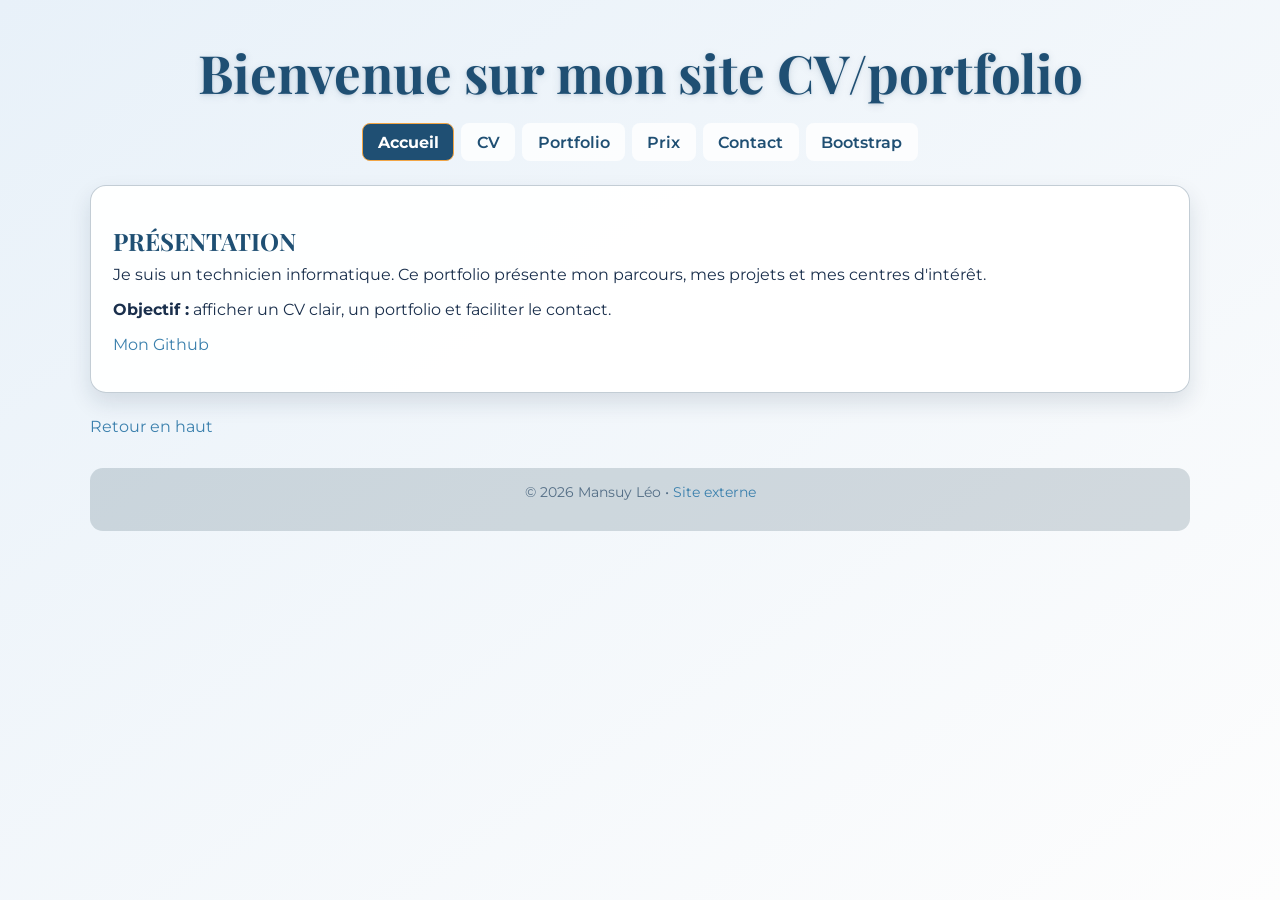
==== commit eb6a2d0e: "Merge pull request #1 from MansuyLeo/day-2 PR day-2 -> main" ====
--- a/index.html
+++ b/index.html
@@ -10,8 +10,7 @@
 <body id="top">
   <!-- Page d'accueil du site CV/portfolio -->
   <header>
-    <button id="theme-toggle" aria-label="Changer de thème">🌙 Thème</button>
-    <h1>Bienvenue sur mon site CV</h1>
+    <h1>Bienvenue sur mon site CV/portfolio</h1>
   </header>
 
   <nav id="site-nav" aria-label="Navigation principale"></nav>
@@ -23,16 +22,6 @@
       <p><strong>Objectif :</strong> afficher un CV clair, un portfolio et faciliter le contact.</p>
       <p><a href="https://github.com/MansuyLeo">Mon Github</a></p>
     </section>
-
-    <!-- Pour la petite blague rickroll -->
-    <section>
-      <p id="million-blague" class="money-blague">
-        <span class="money-emoji">💰</span>
-        Cliquer ici pour gagner 1 million d'euros
-        <span class="money-emoji">💰</span>
-      </p>
-      <div id="rickroll-container" class="hidden"></div>
-    </section>
     
     <p><a href="#top" class="jump">Retour en haut</a></p>
   </main>
--- a/css/style.css
+++ b/css/style.css
@@ -10,81 +10,21 @@
 /* Import Google Fonts */
 @import url('https://fonts.googleapis.com/css2?family=Montserrat:wght@300;400;500;600;700&family=Playfair+Display:wght@400;500;600;700&display=swap');
 
-/* Animations */
-@keyframes pulse {
-  0%, 100% { opacity: 1; }
-  50% { opacity: 0.7; }
-}
-
-@keyframes slideInDown {
-  from {
-    opacity: 0;
-    transform: translateY(-20px);
-  }
-  to {
-    opacity: 1;
-    transform: translateY(0);
-  }
-}
-
-@keyframes scaleInUp {
-  from {
-    opacity: 0;
-    transform: scale(0.9) translateY(20px);
-  }
-  to {
-    opacity: 1;
-    transform: scale(1) translateY(0);
-  }
-}
-
-@keyframes shimmer {
-  0%, 100% { text-shadow: 0 0 10px rgba(242, 165, 69, 0.5); }
-  50% { text-shadow: 0 0 20px rgba(242, 165, 69, 0.8); }
-}
-
-@keyframes bounce {
-  0%, 100% { transform: translateY(0); }
-  50% { transform: translateY(-10px); }
-}
-
-@keyframes moneyRotate {
-  0% { transform: rotate(0deg); }
-  100% { transform: rotate(360deg); }
-}
-
 :root {
   --bg-from: #e8f1f9;
-  --bg-to: #f9f7f4;
+  --bg-to: #fdfdfd;
   --text-main: #1a2f4c;
   --text-muted: #546e86;
   --brand-primary: #1f4f73;
   --brand-secondary: #3b80ad;
   --brand-accent: #f2a545;
-  --card-bg: rgba(249, 247, 244, 0.96);
-  --border-soft: rgba(58, 89, 118, 0.2);
-  --shadow-soft: 0 10px 22px rgba(19, 40, 62, 0.08);
-  --white-warm: #f9f7f4;
-  --black-warm: #2a2520;
-  --transition-smooth: 0.3s cubic-bezier(0.4, 0, 0.2, 1);
-}
-
-body.dark-theme {
-  --bg-from: #1a1815;
-  --bg-to: #2a2520;
-  --text-main: #e8e6e1;
-  --text-muted: #b8b4aa;
-  --brand-primary: #8bc9f0;
-  --brand-secondary: #6db5e8;
-  --brand-accent: #f2a545;
-  --card-bg: rgba(42, 37, 32, 0.88);
-  --border-soft: rgba(232, 230, 225, 0.1);
-  --shadow-soft: 0 10px 22px rgba(0, 0, 0, 0.3);
-  --footer-bg: rgba(50, 45, 40, 0.5);
+  --card-bg: rgba(255, 255, 255, 0.94);
+  --border-soft: rgba(58, 89, 118, 0.3);
+  --shadow-soft: 0 10px 22px rgba(19, 40, 62, 0.12);
 }
 
 /* Modèle de boîte global */
-* {
+*, *::before, *::after {
   box-sizing: border-box;
 }
 
@@ -97,11 +37,10 @@
 body {
   margin: 0;
   padding: 1.5rem;
-  font-family: 'Montserrat', Arial, Helvetica, sans-serif;
+  font-family: 'Montserrat', Arial, Helvetica, sans-serif; /* police principale */
   color: var(--text-main);
-  background: linear-gradient(145deg, var(--bg-from), var(--bg-to));
+  background: linear-gradient(145deg, var(--bg-from), var(--bg-to)); /* background constant */
   min-height: 100vh;
-  transition: background 0.5s ease, color 0.5s ease;
 }
 
 /* Mise en page centrée et max width */
@@ -115,41 +54,12 @@
 
 /* Titres principaux / h1 */
 header h1 {
-  font-family: 'Playfair Display', serif;
+  font-family: 'Playfair Display', serif; /* police titre */
   font-size: clamp(2.2rem, 5vw, 3.3rem);
   color: var(--brand-primary);
   text-align: center;
   margin: 0.8rem 0 1rem;
-  text-shadow: 0 1px 3px rgba(31, 70, 108, 0.15), 0 2px 10px rgba(31, 70, 108, 0.12);
-  animation: slideInDown 0.6s ease-out;
-}
-
-/* Bouton de changement de thème */
-#theme-toggle {
-  position: absolute;
-  top: 1.5rem;
-  right: 1.5rem;
-  padding: 0.6rem 1rem;
-  border: 1px solid var(--border-soft);
-  border-radius: 99px;
-  background: var(--card-bg);
-  color: var(--text-main);
-  font-weight: 600;
-  cursor: pointer;
-  transition: all var(--transition-smooth);
-  z-index: 101;
-  animation: slideInDown 0.6s ease-out 0.1s both;
-}
-
-#theme-toggle:hover {
-  background: var(--brand-secondary);
-  color: #fff;
-  transform: rotate(20deg) scale(1.05);
-  box-shadow: 0 4px 12px rgba(59, 128, 173, 0.3);
-}
-
-header {
-  position: relative;
+  text-shadow: 0 1px 3px rgba(31, 70, 108, 0.15), 0 2px 10px rgba(31, 70, 108, 0.12); /* ombre discrète */
 }
 
 /* Titres secondaires */
@@ -170,23 +80,17 @@
 a {
   color: var(--brand-secondary);
   text-decoration: none;
-  transition: color var(--transition-smooth), text-shadow var(--transition-smooth);
+  transition: color 0.2s ease;
 }
 
 a:hover,
 a:focus {
-  color: var(--brand-accent);
-  text-shadow: 0 0 10px rgba(242, 165, 69, 0.3);
+  color: var(--brand-accent); /* pseudo-classe */
 }
 
 /* Navigation et menu */
 nav {
   margin-bottom: 1.4rem;
-  position: sticky;
-  top: 0;
-  z-index: 100;
-  background: var(--card-bg);
-  transition: background var(--transition-smooth);
 }
 
 nav ul {
@@ -207,19 +111,17 @@
   display: inline-block;
   padding: 0.55rem 0.9rem;
   border-radius: 0.5rem;
-  background: var(--card-bg);
+  background: rgba(255, 255, 255, 0.8);
   border: 1px solid transparent;
   font-weight: 600;
   color: var(--brand-primary);
-  text-decoration: none;
-  transition: background var(--transition-smooth), color var(--transition-smooth), transform var(--transition-smooth);
+  text-decoration: none; /* retirer soulignement */
 }
 
 nav a:hover,
 nav a:focus {
   background: var(--brand-secondary);
   color: #fff;
-  transform: translateY(-2px);
 }
 
 /* Lien actif du menu */
@@ -239,7 +141,6 @@
   box-shadow: var(--shadow-soft);
   padding: 1.4rem;
   margin: 1.5rem 0; /* espace entre sections */
-  transition: background var(--transition-smooth), border-color var(--transition-smooth), box-shadow var(--transition-smooth);
 }
 
 /* Contenu des sections centré */
@@ -259,6 +160,12 @@
   line-height: 1.5;
 }
 
+/* CV expériences : icônes avant chaque item (pseudo-élément) */
+section.experiences ul li::before {
+  content: "💼"; /* Charme + utile */
+  margin-right: 0.5rem;
+}
+
 /* Sélecteur avancé : h2 dans sections non experiences */
 section:not(.experiences) > h2 {
   text-transform: uppercase;
@@ -270,121 +177,6 @@
 }
 
 /* Portfolio / Hobbies */
-.portfolio-section {
-  display: flex;
-  flex-wrap: wrap;
-  justify-content: center;
-  gap: 1.5rem;
-}
-
-.portfolio-section h2 {
-  width: 100%;
-  text-align: center;
-}
-
-/* Classe réutilisable pour les boîtes du portfolio */
-.hobby-box {
-  flex: 0 1 calc(33.333% - 1rem);
-  padding: 1.2rem;
-  border: 1px solid var(--border-soft);
-  border-radius: 0.8rem;
-  background: var(--card-bg);
-  box-shadow: 0 2px 6px rgba(19, 40, 62, 0.06);
-  transition: box-shadow var(--transition-smooth), transform var(--transition-smooth), background var(--transition-smooth);
-  animation: scaleInUp 0.5s ease-out;
-}
-
-.hobby-box:nth-of-type(1) {
-  animation-delay: 0s;
-}
-
-.hobby-box:nth-of-type(2) {
-  animation-delay: 0.1s;
-}
-
-.hobby-box:nth-of-type(3) {
-  animation-delay: 0.2s;
-}
-
-.hobby-box:nth-of-type(4) {
-  animation-delay: 0.3s;
-}
-
-.hobby-box:nth-of-type(5) {
-  animation-delay: 0.4s;
-}
-
-.hobby-box:nth-of-type(6) {
-  animation-delay: 0.5s;
-}
-
-.hobby-box:hover {
-  box-shadow: 0 6px 16px rgba(19, 40, 62, 0.12);
-  transform: translateY(-2px) scale(1.01);
-}
-
-/* Mise en valeur du premier et dernier item */
-.hobby-box:first-of-type {
-  border: 2px solid var(--brand-accent);
-  box-shadow: 0 4px 12px rgba(242, 165, 69, 0.15);
-}
-
-.favorite-badge {
-  display: block;
-  font-size: 0.75rem;
-  font-weight: 700;
-  color: var(--brand-accent);
-  margin-bottom: 0.5rem;
-  text-transform: uppercase;
-  letter-spacing: 0.05em;
-}
-
-.hobby-box:nth-of-type(3) {
-  transform: scale(1.02);
-}
-
-.hobby-box:nth-of-type(3):hover {
-  transform: translateY(-2px) scale(1.03);
-}
-
-.hobby-box:last-of-type {
-  opacity: 0.95;
-}
-
-.hobby-box img {
-  width: 100%;
-  height: auto;
-  display: block;
-  object-fit: cover;
-  border-radius: 0.5rem;
-  margin-bottom: 0.8rem;
-}
-
-.hobby-box h3 {
-  margin: 0.5rem 0;
-  font-size: 1.1rem;
-}
-
-.hobby-box p {
-  margin: 0;
-  font-size: 0.95rem;
-  color: var(--text-muted);
-}
-
-/* Responsive pour tablette */
-@media (max-width: 960px) {
-  .hobby-box {
-    flex: 0 1 calc(50% - 0.75rem);
-  }
-}
-
-/* Responsive pour mobile */
-@media (max-width: 600px) {
-  .hobby-box {
-    flex: 0 1 100%;
-  }
-}
-
 .portfolio-grid {
   display: grid;
   grid-template-columns: repeat(auto-fit, minmax(240px, 1fr));
@@ -395,7 +187,7 @@
   border: 1px solid var(--border-soft);
   border-radius: 0.75rem;
   overflow: hidden;
-  background: var(--card-bg);
+  background: #fff;
   box-shadow: 0 6px 14px rgba(19, 40, 62, 0.08);
 }
 
@@ -438,167 +230,38 @@
   color: var(--text-muted);
 }
 
-/* Formulaire avec Grid */
-.contact-form {
-  display: grid;
-  grid-template-columns: 1fr 1fr;
-  gap: 1.2rem;
-  max-width: 600px;
-  margin: 0 auto;
-}
-
-.contact-form .form-group {
-  display: flex;
-  flex-direction: column;
-}
-
-.contact-form .form-group.full-width {
-  grid-column: 1 / -1;
-}
-
-.form-group label {
-  font-weight: 600;
-  margin-bottom: 0.4rem;
-  color: var(--text-main);
-}
-
-.form-group input,
-.form-group textarea,
-.form-group select {
-  padding: 0.7rem;
-  border: 1px solid var(--border-soft);
-  border-radius: 0.5rem;
-  font-family: 'Montserrat', Arial, Helvetica, sans-serif;
-  font-size: 0.95rem;
-  transition: border-color var(--transition-smooth), box-shadow var(--transition-smooth), background var(--transition-smooth);
-}
-
-.form-group input:focus,
-.form-group textarea:focus,
-.form-group select:focus {
-  outline: none;
-  border-color: var(--brand-secondary);
-  box-shadow: 0 0 0 3px rgba(59, 128, 173, 0.1);
-}
-
-.form-group textarea {
-  resize: vertical;
-  min-height: 120px;
-}
-
-/* Validation native */
-.form-group input:valid,
-.form-group textarea:valid,
-.form-group select:valid {
-  border-color: #4caf50;
-}
-
-.form-group input:invalid:not(:placeholder-shown),
-.form-group textarea:invalid:not(:placeholder-shown),
-.form-group select:invalid:not(:placeholder-shown) {
-  border-color: #f44336;
-}
-
 /* Form controls : visuel cohérent */
 input,
 textarea,
-select {
+button {
   font-family: 'Montserrat', Arial, Helvetica, sans-serif;
 }
 
-.contact-form button {
-  grid-column: 1 / -1;
-  padding: 0.8rem 1.5rem;
-  border: none;
-  border-radius: 0.5rem;
-  background-color: var(--brand-primary);
-  color: #fff;
-  font-weight: 600;
-  cursor: pointer;
-  transition: background-color var(--transition-smooth), transform var(--transition-smooth), box-shadow var(--transition-smooth);
-}
-
-.contact-form button:hover {
+button:hover {
   background-color: var(--brand-secondary);
   color: #fff;
   cursor: pointer;
-  transform: translateY(-2px);
-  box-shadow: 0 6px 16px rgba(59, 128, 173, 0.3);
-}
-
-button {
-  font-family: 'Montserrat', Arial, Helvetica, sans-serif;
 }
 
 /* Footer */
 footer {
-  display: flex;
-  justify-content: space-between;
-  align-items: center;
-  flex-wrap: wrap;
-  gap: 1.5rem;
-  font-size: 0.88em;
+  font-size: 0.88em; /* plus petit */
+  text-align: center;
   margin: 2rem auto 0;
-  padding: 1.2rem;
+  padding: 0.9rem 1rem;
   background: rgba(38, 70, 83, 0.18);
   color: var(--text-muted);
   border-radius: 0.8rem;
-  max-width: 1100px;
-  transition: background var(--transition-smooth), color var(--transition-smooth);
-}
-
-body.dark-theme footer {
-  background: var(--footer-bg);
-}
-
-footer .footer-left {
-  flex: 1 1 auto;
-  min-width: 200px;
-}
-
-footer .footer-right {
-  display: flex;
-  gap: 1rem;
-  align-items: center;
-  flex: 0 1 auto;
 }
 
 footer a {
   color: var(--brand-secondary);
-  display: inline-flex;
-  align-items: center;
-  justify-content: center;
-  width: 40px;
-  height: 40px;
-  border-radius: 50%;
-  transition: background-color var(--transition-smooth), color var(--transition-smooth), transform var(--transition-smooth);
 }
 
 footer a:hover,
 footer a:focus {
-  background-color: var(--brand-secondary);
-  color: #fff;
-  transform: scale(1.15) rotateZ(360deg);
-}
-
-footer .footer-right a {
-  text-decoration: none;
-}
-
-@media (max-width: 600px) {
-  footer {
-    flex-direction: column;
-    text-align: center;
-  }
-
-  footer .footer-left {
-    width: 100%;
-  }
-
-  footer .footer-right {
-    width: 100%;
-    justify-content: center;
-  }
+  color: var(--brand-accent);
+  text-decoration: underline;
 }
 
 /* Scrollbar custom (bonus super) */
@@ -616,60 +279,6 @@
 }
 *::-webkit-scrollbar-thumb:hover {
   background: rgba(62, 134, 181, 1);
-}
-
-/* Blague million d'euros - Animations */
-.money-blague {
-  font-size: 1.2em;
-  font-weight: 700;
-  color: var(--brand-accent);
-  cursor: pointer;
-  text-align: center;
-  margin: 2em 0;
-  animation: shimmer 2s ease-in-out infinite, bounce 2s ease-in-out infinite;
-  transition: all var(--transition-smooth);
-}
-
-.money-blague:hover {
-  transform: scale(1.05);
-  filter: brightness(1.2);
-}
-
-.money-emoji {
-  display: inline-block;
-  animation: moneyRotate 3s linear infinite;
-  margin: 0 0.5em;
-}
-
-.money-emoji:nth-child(3) {
-  animation: moneyRotate 3s linear infinite reverse;
-}
-
-/* Classes d'état pour le rickroll et les éléments cachés */
-.hidden {
-  display: none;
-}
-
-.visible {
-  display: block;
-}
-
-#rickroll-container {
-  text-align: center;
-  margin-top: 2em;
-}
-
-.rickroll-video {
-  border-radius: 1rem;
-  box-shadow: 0 4px 16px rgba(0, 0, 0, 0.15);
-  max-width: 100%;
-  height: auto;
-}
-
-.rickroll-text {
-  font-size: 1.1em;
-  margin-top: 1em;
-  color: var(--brand-accent);
 }
 
 /* Adaptation responsive */
@@ -682,8 +291,4 @@
     justify-content: center;
     gap: 0.35rem;
   }
-
-  .contact-form {
-    grid-template-columns: 1fr;
-  }
-}
+}
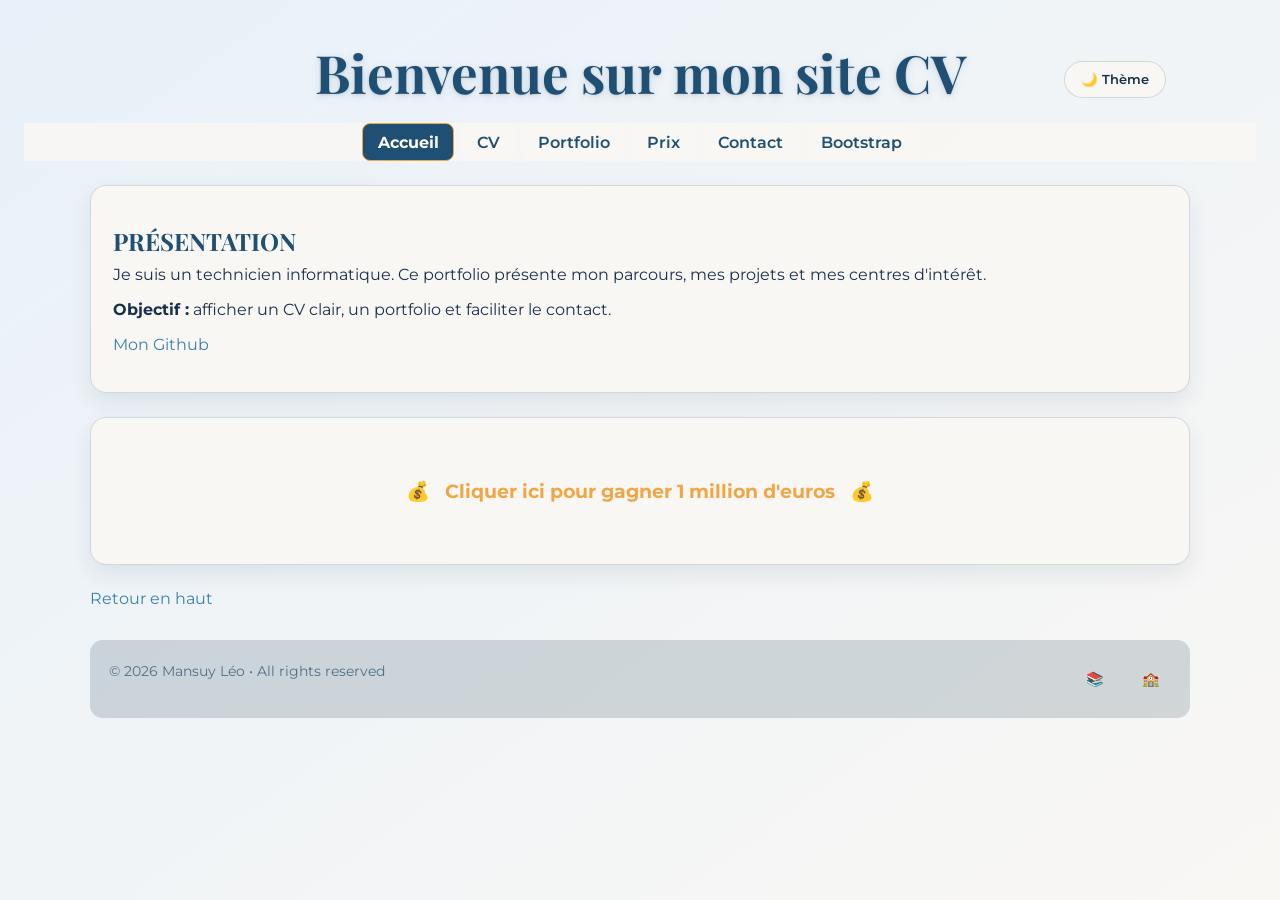
==== commit 94a112a9: "Merge pull request #2 from MansuyLeo/day-3 PR day-3 -> main" ====
--- a/index.html
+++ b/index.html
@@ -10,7 +10,8 @@
 <body id="top">
   <!-- Page d'accueil du site CV/portfolio -->
   <header>
-    <h1>Bienvenue sur mon site CV/portfolio</h1>
+    <button id="theme-toggle" aria-label="Changer de thème">🌙 Thème</button>
+    <h1>Bienvenue sur mon site CV</h1>
   </header>
 
   <nav id="site-nav" aria-label="Navigation principale"></nav>
@@ -22,6 +23,16 @@
       <p><strong>Objectif :</strong> afficher un CV clair, un portfolio et faciliter le contact.</p>
       <p><a href="https://github.com/MansuyLeo">Mon Github</a></p>
     </section>
+
+    <!-- Pour la petite blague rickroll -->
+    <section>
+      <p id="million-blague" class="money-blague">
+        <span class="money-emoji">💰</span>
+        Cliquer ici pour gagner 1 million d'euros
+        <span class="money-emoji">💰</span>
+      </p>
+      <div id="rickroll-container" class="hidden"></div>
+    </section>
     
     <p><a href="#top" class="jump">Retour en haut</a></p>
   </main>
--- a/css/style.css
+++ b/css/style.css
@@ -10,21 +10,81 @@
 /* Import Google Fonts */
 @import url('https://fonts.googleapis.com/css2?family=Montserrat:wght@300;400;500;600;700&family=Playfair+Display:wght@400;500;600;700&display=swap');
 
+/* Animations */
+@keyframes pulse {
+  0%, 100% { opacity: 1; }
+  50% { opacity: 0.7; }
+}
+
+@keyframes slideInDown {
+  from {
+    opacity: 0;
+    transform: translateY(-20px);
+  }
+  to {
+    opacity: 1;
+    transform: translateY(0);
+  }
+}
+
+@keyframes scaleInUp {
+  from {
+    opacity: 0;
+    transform: scale(0.9) translateY(20px);
+  }
+  to {
+    opacity: 1;
+    transform: scale(1) translateY(0);
+  }
+}
+
+@keyframes shimmer {
+  0%, 100% { text-shadow: 0 0 10px rgba(242, 165, 69, 0.5); }
+  50% { text-shadow: 0 0 20px rgba(242, 165, 69, 0.8); }
+}
+
+@keyframes bounce {
+  0%, 100% { transform: translateY(0); }
+  50% { transform: translateY(-10px); }
+}
+
+@keyframes moneyRotate {
+  0% { transform: rotate(0deg); }
+  100% { transform: rotate(360deg); }
+}
+
 :root {
   --bg-from: #e8f1f9;
-  --bg-to: #fdfdfd;
+  --bg-to: #f9f7f4;
   --text-main: #1a2f4c;
   --text-muted: #546e86;
   --brand-primary: #1f4f73;
   --brand-secondary: #3b80ad;
   --brand-accent: #f2a545;
-  --card-bg: rgba(255, 255, 255, 0.94);
-  --border-soft: rgba(58, 89, 118, 0.3);
-  --shadow-soft: 0 10px 22px rgba(19, 40, 62, 0.12);
+  --card-bg: rgba(249, 247, 244, 0.96);
+  --border-soft: rgba(58, 89, 118, 0.2);
+  --shadow-soft: 0 10px 22px rgba(19, 40, 62, 0.08);
+  --white-warm: #f9f7f4;
+  --black-warm: #2a2520;
+  --transition-smooth: 0.3s cubic-bezier(0.4, 0, 0.2, 1);
+}
+
+body.dark-theme {
+  --bg-from: #1a1815;
+  --bg-to: #2a2520;
+  --text-main: #e8e6e1;
+  --text-muted: #b8b4aa;
+  --brand-primary: #8bc9f0;
+  --brand-secondary: #6db5e8;
+  --brand-accent: #f2a545;
+  --card-bg: rgba(42, 37, 32, 0.88);
+  --border-soft: rgba(232, 230, 225, 0.1);
+  --shadow-soft: 0 10px 22px rgba(0, 0, 0, 0.3);
+  --footer-bg: rgba(50, 45, 40, 0.5);
 }
 
 /* Modèle de boîte global */
-*, *::before, *::after {
+* {
   box-sizing: border-box;
 }
 
@@ -37,10 +97,11 @@
 body {
   margin: 0;
   padding: 1.5rem;
-  font-family: 'Montserrat', Arial, Helvetica, sans-serif; /* police principale */
+  font-family: 'Montserrat', Arial, Helvetica, sans-serif;
   color: var(--text-main);
-  background: linear-gradient(145deg, var(--bg-from), var(--bg-to)); /* background constant */
+  background: linear-gradient(145deg, var(--bg-from), var(--bg-to));
   min-height: 100vh;
+  transition: background 0.5s ease, color 0.5s ease;
 }
 
 /* Mise en page centrée et max width */
@@ -54,12 +115,41 @@
 
 /* Titres principaux / h1 */
 header h1 {
-  font-family: 'Playfair Display', serif; /* police titre */
+  font-family: 'Playfair Display', serif;
   font-size: clamp(2.2rem, 5vw, 3.3rem);
   color: var(--brand-primary);
   text-align: center;
   margin: 0.8rem 0 1rem;
-  text-shadow: 0 1px 3px rgba(31, 70, 108, 0.15), 0 2px 10px rgba(31, 70, 108, 0.12); /* ombre discrète */
+  text-shadow: 0 1px 3px rgba(31, 70, 108, 0.15), 0 2px 10px rgba(31, 70, 108, 0.12);
+  animation: slideInDown 0.6s ease-out;
+}
+
+/* Bouton de changement de thème */
+#theme-toggle {
+  position: absolute;
+  top: 1.5rem;
+  right: 1.5rem;
+  padding: 0.6rem 1rem;
+  border: 1px solid var(--border-soft);
+  border-radius: 99px;
+  background: var(--card-bg);
+  color: var(--text-main);
+  font-weight: 600;
+  cursor: pointer;
+  transition: all var(--transition-smooth);
+  z-index: 101;
+  animation: slideInDown 0.6s ease-out 0.1s both;
+}
+
+#theme-toggle:hover {
+  background: var(--brand-secondary);
+  color: #fff;
+  transform: rotate(20deg) scale(1.05);
+  box-shadow: 0 4px 12px rgba(59, 128, 173, 0.3);
+}
+
+header {
+  position: relative;
 }
 
 /* Titres secondaires */
@@ -80,17 +170,23 @@
 a {
   color: var(--brand-secondary);
   text-decoration: none;
-  transition: color 0.2s ease;
+  transition: color var(--transition-smooth), text-shadow var(--transition-smooth);
 }
 
 a:hover,
 a:focus {
-  color: var(--brand-accent); /* pseudo-classe */
+  color: var(--brand-accent);
+  text-shadow: 0 0 10px rgba(242, 165, 69, 0.3);
 }
 
 /* Navigation et menu */
 nav {
   margin-bottom: 1.4rem;
+  position: sticky;
+  top: 0;
+  z-index: 100;
+  background: var(--card-bg);
+  transition: background var(--transition-smooth);
 }
 
 nav ul {
@@ -111,17 +207,19 @@
   display: inline-block;
   padding: 0.55rem 0.9rem;
   border-radius: 0.5rem;
-  background: rgba(255, 255, 255, 0.8);
+  background: var(--card-bg);
   border: 1px solid transparent;
   font-weight: 600;
   color: var(--brand-primary);
-  text-decoration: none; /* retirer soulignement */
+  text-decoration: none;
+  transition: background var(--transition-smooth), color var(--transition-smooth), transform var(--transition-smooth);
 }
 
 nav a:hover,
 nav a:focus {
   background: var(--brand-secondary);
   color: #fff;
+  transform: translateY(-2px);
 }
 
 /* Lien actif du menu */
@@ -141,6 +239,7 @@
   box-shadow: var(--shadow-soft);
   padding: 1.4rem;
   margin: 1.5rem 0; /* espace entre sections */
+  transition: background var(--transition-smooth), border-color var(--transition-smooth), box-shadow var(--transition-smooth);
 }
 
 /* Contenu des sections centré */
@@ -160,12 +259,6 @@
   line-height: 1.5;
 }
 
-/* CV expériences : icônes avant chaque item (pseudo-élément) */
-section.experiences ul li::before {
-  content: "💼"; /* Charme + utile */
-  margin-right: 0.5rem;
-}
-
 /* Sélecteur avancé : h2 dans sections non experiences */
 section:not(.experiences) > h2 {
   text-transform: uppercase;
@@ -177,6 +270,121 @@
 }
 
 /* Portfolio / Hobbies */
+.portfolio-section {
+  display: flex;
+  flex-wrap: wrap;
+  justify-content: center;
+  gap: 1.5rem;
+}
+
+.portfolio-section h2 {
+  width: 100%;
+  text-align: center;
+}
+
+/* Classe réutilisable pour les boîtes du portfolio */
+.hobby-box {
+  flex: 0 1 calc(33.333% - 1rem);
+  padding: 1.2rem;
+  border: 1px solid var(--border-soft);
+  border-radius: 0.8rem;
+  background: var(--card-bg);
+  box-shadow: 0 2px 6px rgba(19, 40, 62, 0.06);
+  transition: box-shadow var(--transition-smooth), transform var(--transition-smooth), background var(--transition-smooth);
+  animation: scaleInUp 0.5s ease-out;
+}
+
+.hobby-box:nth-of-type(1) {
+  animation-delay: 0s;
+}
+
+.hobby-box:nth-of-type(2) {
+  animation-delay: 0.1s;
+}
+
+.hobby-box:nth-of-type(3) {
+  animation-delay: 0.2s;
+}
+
+.hobby-box:nth-of-type(4) {
+  animation-delay: 0.3s;
+}
+
+.hobby-box:nth-of-type(5) {
+  animation-delay: 0.4s;
+}
+
+.hobby-box:nth-of-type(6) {
+  animation-delay: 0.5s;
+}
+
+.hobby-box:hover {
+  box-shadow: 0 6px 16px rgba(19, 40, 62, 0.12);
+  transform: translateY(-2px) scale(1.01);
+}
+
+/* Mise en valeur du premier et dernier item */
+.hobby-box:first-of-type {
+  border: 2px solid var(--brand-accent);
+  box-shadow: 0 4px 12px rgba(242, 165, 69, 0.15);
+}
+
+.favorite-badge {
+  display: block;
+  font-size: 0.75rem;
+  font-weight: 700;
+  color: var(--brand-accent);
+  margin-bottom: 0.5rem;
+  text-transform: uppercase;
+  letter-spacing: 0.05em;
+}
+
+.hobby-box:nth-of-type(3) {
+  transform: scale(1.02);
+}
+
+.hobby-box:nth-of-type(3):hover {
+  transform: translateY(-2px) scale(1.03);
+}
+
+.hobby-box:last-of-type {
+  opacity: 0.95;
+}
+
+.hobby-box img {
+  width: 100%;
+  height: auto;
+  display: block;
+  object-fit: cover;
+  border-radius: 0.5rem;
+  margin-bottom: 0.8rem;
+}
+
+.hobby-box h3 {
+  margin: 0.5rem 0;
+  font-size: 1.1rem;
+}
+
+.hobby-box p {
+  margin: 0;
+  font-size: 0.95rem;
+  color: var(--text-muted);
+}
+
+/* Responsive pour tablette */
+@media (max-width: 960px) {
+  .hobby-box {
+    flex: 0 1 calc(50% - 0.75rem);
+  }
+}
+
+/* Responsive pour mobile */
+@media (max-width: 600px) {
+  .hobby-box {
+    flex: 0 1 100%;
+  }
+}
+
 .portfolio-grid {
   display: grid;
   grid-template-columns: repeat(auto-fit, minmax(240px, 1fr));
@@ -187,7 +395,7 @@
   border: 1px solid var(--border-soft);
   border-radius: 0.75rem;
   overflow: hidden;
-  background: #fff;
+  background: var(--card-bg);
   box-shadow: 0 6px 14px rgba(19, 40, 62, 0.08);
 }
 
@@ -230,38 +438,167 @@
   color: var(--text-muted);
 }
 
+/* Formulaire avec Grid */
+.contact-form {
+  display: grid;
+  grid-template-columns: 1fr 1fr;
+  gap: 1.2rem;
+  max-width: 600px;
+  margin: 0 auto;
+}
+
+.contact-form .form-group {
+  display: flex;
+  flex-direction: column;
+}
+
+.contact-form .form-group.full-width {
+  grid-column: 1 / -1;
+}
+
+.form-group label {
+  font-weight: 600;
+  margin-bottom: 0.4rem;
+  color: var(--text-main);
+}
+
+.form-group input,
+.form-group textarea,
+.form-group select {
+  padding: 0.7rem;
+  border: 1px solid var(--border-soft);
+  border-radius: 0.5rem;
+  font-family: 'Montserrat', Arial, Helvetica, sans-serif;
+  font-size: 0.95rem;
+  transition: border-color var(--transition-smooth), box-shadow var(--transition-smooth), background var(--transition-smooth);
+}
+
+.form-group input:focus,
+.form-group textarea:focus,
+.form-group select:focus {
+  outline: none;
+  border-color: var(--brand-secondary);
+  box-shadow: 0 0 0 3px rgba(59, 128, 173, 0.1);
+}
+
+.form-group textarea {
+  resize: vertical;
+  min-height: 120px;
+}
+
+/* Validation native */
+.form-group input:valid,
+.form-group textarea:valid,
+.form-group select:valid {
+  border-color: #4caf50;
+}
+
+.form-group input:invalid:not(:placeholder-shown),
+.form-group textarea:invalid:not(:placeholder-shown),
+.form-group select:invalid:not(:placeholder-shown) {
+  border-color: #f44336;
+}
+
 /* Form controls : visuel cohérent */
 input,
 textarea,
-button {
+select {
   font-family: 'Montserrat', Arial, Helvetica, sans-serif;
 }
 
-button:hover {
+.contact-form button {
+  grid-column: 1 / -1;
+  padding: 0.8rem 1.5rem;
+  border: none;
+  border-radius: 0.5rem;
+  background-color: var(--brand-primary);
+  color: #fff;
+  font-weight: 600;
+  cursor: pointer;
+  transition: background-color var(--transition-smooth), transform var(--transition-smooth), box-shadow var(--transition-smooth);
+}
+
+.contact-form button:hover {
   background-color: var(--brand-secondary);
   color: #fff;
   cursor: pointer;
+  transform: translateY(-2px);
+  box-shadow: 0 6px 16px rgba(59, 128, 173, 0.3);
+}
+
+button {
+  font-family: 'Montserrat', Arial, Helvetica, sans-serif;
 }
 
 /* Footer */
 footer {
-  font-size: 0.88em; /* plus petit */
-  text-align: center;
+  display: flex;
+  justify-content: space-between;
+  align-items: center;
+  flex-wrap: wrap;
+  gap: 1.5rem;
+  font-size: 0.88em;
   margin: 2rem auto 0;
-  padding: 0.9rem 1rem;
+  padding: 1.2rem;
   background: rgba(38, 70, 83, 0.18);
   color: var(--text-muted);
   border-radius: 0.8rem;
+  max-width: 1100px;
+  transition: background var(--transition-smooth), color var(--transition-smooth);
+}
+
+body.dark-theme footer {
+  background: var(--footer-bg);
+}
+
+footer .footer-left {
+  flex: 1 1 auto;
+  min-width: 200px;
+}
+
+footer .footer-right {
+  display: flex;
+  gap: 1rem;
+  align-items: center;
+  flex: 0 1 auto;
 }
 
 footer a {
   color: var(--brand-secondary);
+  display: inline-flex;
+  align-items: center;
+  justify-content: center;
+  width: 40px;
+  height: 40px;
+  border-radius: 50%;
+  transition: background-color var(--transition-smooth), color var(--transition-smooth), transform var(--transition-smooth);
 }
 
 footer a:hover,
 footer a:focus {
-  color: var(--brand-accent);
-  text-decoration: underline;
+  background-color: var(--brand-secondary);
+  color: #fff;
+  transform: scale(1.15) rotateZ(360deg);
+}
+
+footer .footer-right a {
+  text-decoration: none;
+}
+
+@media (max-width: 600px) {
+  footer {
+    flex-direction: column;
+    text-align: center;
+  }
+
+  footer .footer-left {
+    width: 100%;
+  }
+
+  footer .footer-right {
+    width: 100%;
+    justify-content: center;
+  }
 }
 
 /* Scrollbar custom (bonus super) */
@@ -281,6 +618,60 @@
   background: rgba(62, 134, 181, 1);
 }
 
+/* Blague million d'euros - Animations */
+.money-blague {
+  font-size: 1.2em;
+  font-weight: 700;
+  color: var(--brand-accent);
+  cursor: pointer;
+  text-align: center;
+  margin: 2em 0;
+  animation: shimmer 2s ease-in-out infinite, bounce 2s ease-in-out infinite;
+  transition: all var(--transition-smooth);
+}
+
+.money-blague:hover {
+  transform: scale(1.05);
+  filter: brightness(1.2);
+}
+
+.money-emoji {
+  display: inline-block;
+  animation: moneyRotate 3s linear infinite;
+  margin: 0 0.5em;
+}
+
+.money-emoji:nth-child(3) {
+  animation: moneyRotate 3s linear infinite reverse;
+}
+
+/* Classes d'état pour le rickroll et les éléments cachés */
+.hidden {
+  display: none;
+}
+
+.visible {
+  display: block;
+}
+
+#rickroll-container {
+  text-align: center;
+  margin-top: 2em;
+}
+
+.rickroll-video {
+  border-radius: 1rem;
+  box-shadow: 0 4px 16px rgba(0, 0, 0, 0.15);
+  max-width: 100%;
+  height: auto;
+}
+
+.rickroll-text {
+  font-size: 1.1em;
+  margin-top: 1em;
+  color: var(--brand-accent);
+}
+
 /* Adaptation responsive */
 @media (max-width: 740px) {
   body {
@@ -291,4 +682,8 @@
     justify-content: center;
     gap: 0.35rem;
   }
-}
+
+  .contact-form {
+    grid-template-columns: 1fr;
+  }
+}
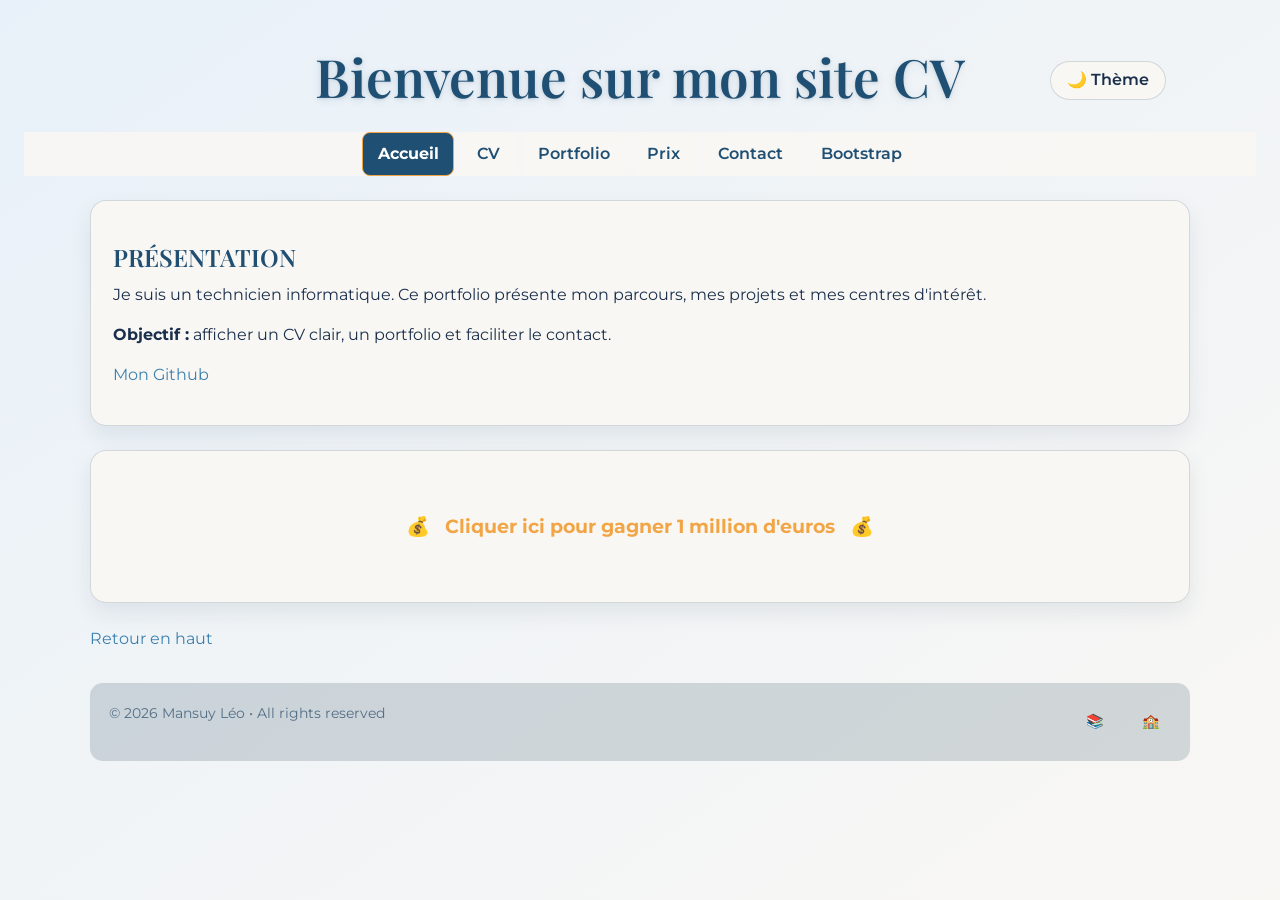
==== commit 5e5f7db9: "Add reset.css, refactor style.css, link reset.css in all HTML pages, add pricing table" ====
--- a/index.html
+++ b/index.html
@@ -5,6 +5,7 @@
   <meta name="viewport" content="width=device-width, initial-scale=1.0">
   <title>Accueil | CV Portfolio</title>
   <link rel="icon" href="img/favicon.jpg" type="image/jpeg">
+  <link rel="stylesheet" href="css/reset.css">
   <link rel="stylesheet" href="css/style.css">
 </head>
 <body id="top">
--- a/css/style.css
+++ b/css/style.css
@@ -1,14 +1,11 @@
 ﻿/*
   style.css
-  Optimisation finale pour le projet de CV/portfolio
-  - 2 polices Google (Montserrat + Playfair Display)
-  - layout global, nav, sections, portfolio, footer
-  - pseudo-classes : hover, focus / sélecteurs avancés
-  - scrollbar personnalisée
+  Styles du projet de CV/portfolio
+  À lier APRÈS reset.css pour appliquer les styles personnalisés
+  - Layout, nav, sections, portfolio, footer
+  - Animations et transitions personnalisées
+  - Pseudo-classes : hover, focus / sélecteurs avancés
 */
-
-/* Import Google Fonts */
-@import url('https://fonts.googleapis.com/css2?family=Montserrat:wght@300;400;500;600;700&family=Playfair+Display:wght@400;500;600;700&display=swap');
 
 /* Animations */
 @keyframes pulse {
@@ -83,21 +80,10 @@
   --footer-bg: rgba(50, 45, 40, 0.5);
 }
 
-/* Modèle de boîte global */
-* {
-  box-sizing: border-box;
-}
-
-/* Scrolling fluide global */
-html {
-  scroll-behavior: smooth;
-}
-
-/* Style généraux du body */
+
+/* Modèle de boîte et base */
 body {
-  margin: 0;
   padding: 1.5rem;
-  font-family: 'Montserrat', Arial, Helvetica, sans-serif;
   color: var(--text-main);
   background: linear-gradient(145deg, var(--bg-from), var(--bg-to));
   min-height: 100vh;
@@ -641,10 +627,6 @@
   margin: 0 0.5em;
 }
 
-.money-emoji:nth-child(3) {
-  animation: moneyRotate 3s linear infinite reverse;
-}
-
 /* Classes d'état pour le rickroll et les éléments cachés */
 .hidden {
   display: none;
@@ -672,6 +654,75 @@
   color: var(--brand-accent);
 }
 
+/* Classes réutilisables */
+.text-center {
+  text-align: center;
+}
+
+.text-muted {
+  color: var(--text-muted);
+}
+
+.fs-sm {
+  font-size: 0.95em;
+}
+
+.line-height-tight {
+  line-height: 1.6;
+}
+
+.mt-sm {
+  margin-top: 0.5rem;
+}
+
+/* Images responsives */
+img {
+  max-width: 100%;
+  height: auto;
+  display: block;
+}
+
+/* Tableaux */
+.pricing-table {
+  width: 100%;
+  border-collapse: collapse;
+  margin: 1.5rem 0;
+  background: var(--card-bg);
+  border-radius: 0.8rem;
+  overflow: hidden;
+  box-shadow: var(--shadow-soft);
+  animation: scaleInUp 0.5s ease-out;
+}
+
+.pricing-table thead {
+  background: var(--brand-primary);
+  color: #fff;
+  font-weight: 700;
+}
+
+.pricing-table th {
+  padding: 1rem;
+  text-align: left;
+  border-bottom: 2px solid var(--border-soft);
+}
+
+.pricing-table td {
+  padding: 0.9rem 1rem;
+  border-bottom: 1px solid var(--border-soft);
+}
+
+.pricing-table tbody tr {
+  transition: background-color var(--transition-smooth);
+}
+
+.pricing-table tbody tr:hover {
+  background-color: rgba(59, 128, 173, 0.05);
+}
+
+.pricing-table tbody tr:last-child td {
+  border-bottom: none;
+}
+
 /* Adaptation responsive */
 @media (max-width: 740px) {
   body {
@@ -686,4 +737,13 @@
   .contact-form {
     grid-template-columns: 1fr;
   }
-}
+
+  .pricing-table {
+    font-size: 0.9em;
+  }
+
+  .pricing-table th,
+  .pricing-table td {
+    padding: 0.7rem;
+  }
+}
